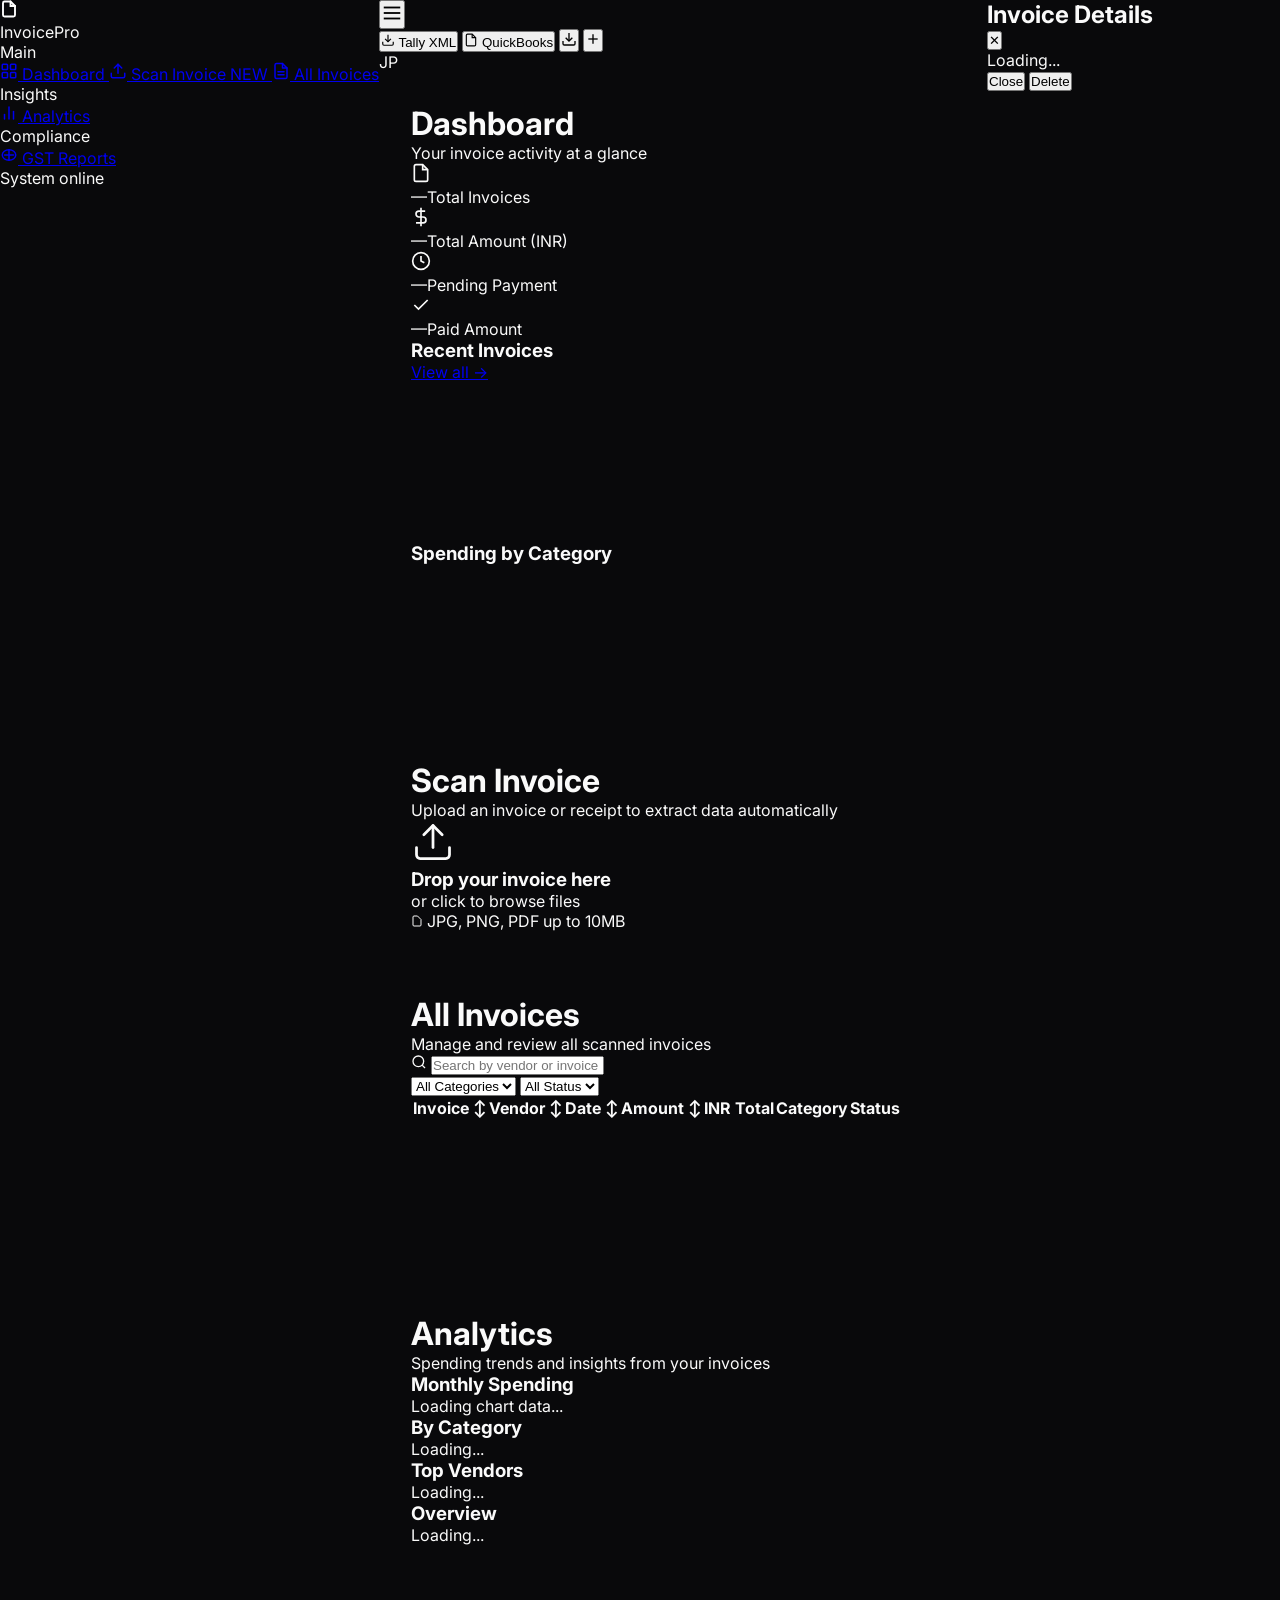
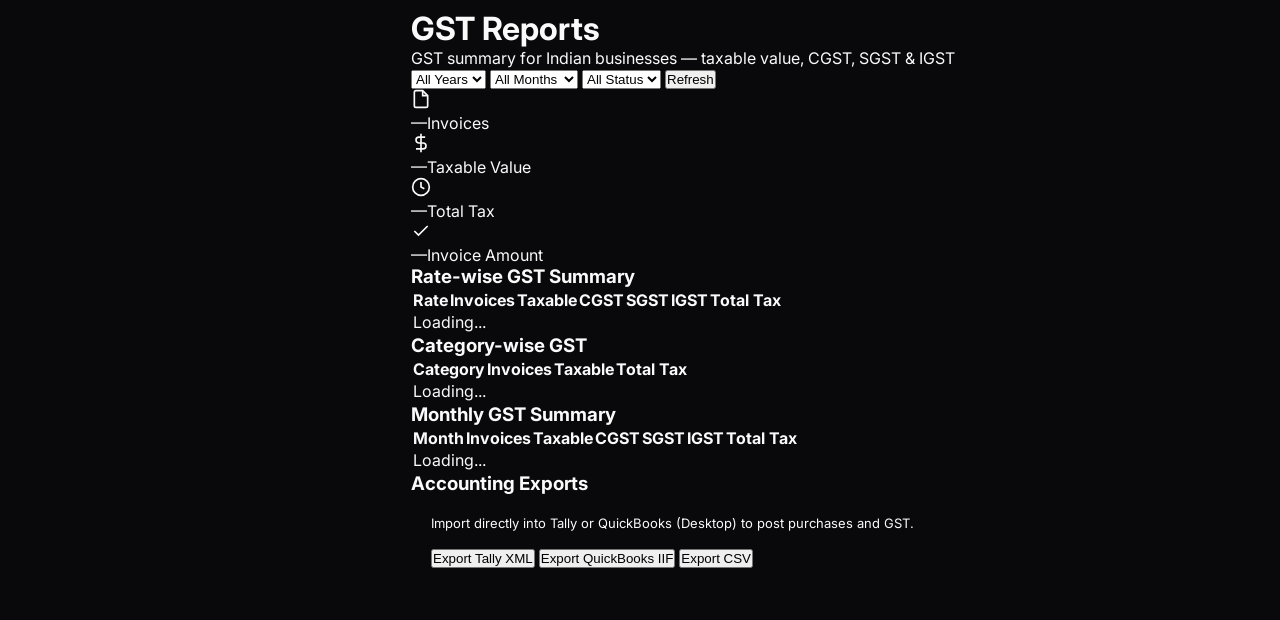
==== public/index.html @ bc86ff89 "Add GST reports and Tally/QuickBooks exports Co-authored-by: arena-agent <297053741+arena-agent@user" ====
<!DOCTYPE html>
<html lang="en">
<head>
    <meta charset="UTF-8">
    <meta name="viewport" content="width=device-width, initial-scale=1.0">
    <title>Invoice Scanner Pro — Smart Invoice Processing</title>
    <link rel="preconnect" href="https://fonts.googleapis.com">
    <link rel="preconnect" href="https://fonts.gstatic.com" crossorigin>
    <link href="https://fonts.googleapis.com/css2?family=Inter:wght@300;400;500;600;700;800;900&display=swap" rel="stylesheet">
    <link rel="stylesheet" href="/css/style.css">
    <link rel="icon" href="data:image/svg+xml,<svg xmlns='http://www.w3.org/2000/svg' viewBox='0 0 32 32'><rect width='32' height='32' rx='8' fill='%234f46e5'/><path d='M8 10h16M8 16h12M8 22h8' stroke='white' stroke-width='2.5' stroke-linecap='round'/></svg>">
    <style>
        /* Inline critical fallback — ensures design loads even if external CSS is delayed */
        *{margin:0;padding:0;box-sizing:border-box}
        body{font-family:'Inter',-apple-system,BlinkMacSystemFont,system-ui,sans-serif;background:#09090b;color:#fafafa;min-height:100vh}
        .page{padding:32px;animation:pageEnter .4s cubic-bezier(.16,1,.3,1)}
        .page.active{display:block}
        @keyframes pageEnter{from{opacity:0;transform:translateY(12px)}to{opacity:1;transform:translateY(0)}}
        @keyframes cardEnter{from{opacity:0;transform:translateY(16px) scale(.98)}to{opacity:1;transform:translateY(0) scale(1)}}
        @keyframes shimmer{0%{background-position:200% 0}100%{background-position:-200% 0}}
        .stat-card{animation:cardEnter .4s cubic-bezier(.16,1,.3,1) backwards}
    </style>
</head>
<body>
    <!-- ═══ Sidebar ═══ -->
    <div id="app" style="display:flex;width:100%;">
    <aside class="sidebar" id="sidebar">
        <div class="sidebar-header">
            <div class="logo">
                <div class="logo-icon">
                    <svg width="18" height="18" viewBox="0 0 24 24" fill="none" stroke="white" stroke-width="2.5" stroke-linecap="round"><path d="M14 2H6a2 2 0 0 0-2 2v16a2 2 0 0 0 2 2h12a2 2 0 0 0 2-2V8z"/><polyline points="14 2 14 8 20 8"/></svg>
                </div>
                <span class="logo-text">InvoicePro</span>
            </div>
        </div>
        <nav class="sidebar-nav">
            <div class="nav-section-label">Main</div>
            <a href="#" class="nav-item active" data-page="dashboard" onclick="showPage('dashboard')">
                <svg width="18" height="18" viewBox="0 0 24 24" fill="none" stroke="currentColor" stroke-width="2" stroke-linecap="round" stroke-linejoin="round"><rect x="3" y="3" width="7" height="7" rx="1"/><rect x="14" y="3" width="7" height="7" rx="1"/><rect x="3" y="14" width="7" height="7" rx="1"/><rect x="14" y="14" width="7" height="7" rx="1"/></svg>
                Dashboard
            </a>
            <a href="#" class="nav-item" data-page="scan" onclick="showPage('scan')">
                <svg width="18" height="18" viewBox="0 0 24 24" fill="none" stroke="currentColor" stroke-width="2" stroke-linecap="round" stroke-linejoin="round"><path d="M21 15v4a2 2 0 0 1-2 2H5a2 2 0 0 1-2-2v-4"/><polyline points="17 8 12 3 7 8"/><line x1="12" y1="3" x2="12" y2="15"/></svg>
                Scan Invoice
                <span class="nav-badge" id="scanBadge">NEW</span>
            </a>
            <a href="#" class="nav-item" data-page="invoices" onclick="showPage('invoices')">
                <svg width="18" height="18" viewBox="0 0 24 24" fill="none" stroke="currentColor" stroke-width="2" stroke-linecap="round" stroke-linejoin="round"><path d="M14 2H6a2 2 0 0 0-2 2v16a2 2 0 0 0 2 2h12a2 2 0 0 0 2-2V8z"/><polyline points="14 2 14 8 20 8"/><line x1="16" y1="13" x2="8" y2="13"/><line x1="16" y1="17" x2="8" y2="17"/></svg>
                All Invoices
            </a>
            <div class="nav-section-label">Insights</div>
            <a href="#" class="nav-item" data-page="analytics" onclick="showPage('analytics')">
                <svg width="18" height="18" viewBox="0 0 24 24" fill="none" stroke="currentColor" stroke-width="2" stroke-linecap="round" stroke-linejoin="round"><line x1="18" y1="20" x2="18" y2="10"/><line x1="12" y1="20" x2="12" y2="4"/><line x1="6" y1="20" x2="6" y2="14"/></svg>
                Analytics
            </a>
            <div class="nav-section-label">Compliance</div>
            <a href="#" class="nav-item" data-page="gst" onclick="showPage('gst')">
                <svg width="18" height="18" viewBox="0 0 24 24" fill="none" stroke="currentColor" stroke-width="2" stroke-linecap="round" stroke-linejoin="round"><path d="M12 5c-5 0-9 3-9 7s4 7 9 7 9-3 9-7-4-7-9-7z"/><path d="M12 5v14"/><path d="M6 12h12"/></svg>
                GST Reports
            </a>
        </nav>
        <div class="sidebar-footer">
            <div class="status-indicator" id="statusIndicator">
                <span class="status-dot green"></span>
                <span id="statusText">System online</span>
            </div>
        </div>
    </aside>

    <!-- ═══ Main Content ═══ -->
    <main class="main-content">
        <header class="top-bar">
            <button class="menu-toggle" onclick="toggleSidebar()">
                <svg width="22" height="22" viewBox="0 0 24 24" fill="none" stroke="currentColor" stroke-width="2"><line x1="3" y1="6" x2="21" y2="6"/><line x1="3" y1="12" x2="21" y2="12"/><line x1="3" y1="18" x2="21" y2="18"/></svg>
            </button>
            <div class="top-bar-right">
                <button class="export-btn" onclick="exportTally()" title="Download Tally XML">
                    <svg width="14" height="14" viewBox="0 0 24 24" fill="none" stroke="currentColor" stroke-width="2"><path d="M21 15v4a2 2 0 0 1-2 2H5a2 2 0 0 1-2-2v-4"/><polyline points="7 10 12 15 17 10"/><line x1="12" y1="15" x2="12" y2="3"/></svg>
                    Tally XML
                </button>
                <button class="export-btn" onclick="exportQuickBooks()" title="Download QuickBooks IIF">
                    <svg width="14" height="14" viewBox="0 0 24 24" fill="none" stroke="currentColor" stroke-width="2"><path d="M14 2H6a2 2 0 0 0-2 2v16a2 2 0 0 0 2 2h12a2 2 0 0 0 2-2V8z"/><polyline points="14 2 14 8 20 8"/></svg>
                    QuickBooks
                </button>
                <button class="btn-icon" onclick="exportCSV()" title="Export CSV">
                    <svg width="16" height="16" viewBox="0 0 24 24" fill="none" stroke="currentColor" stroke-width="2"><path d="M21 15v4a2 2 0 0 1-2 2H5a2 2 0 0 1-2-2v-4"/><polyline points="7 10 12 15 17 10"/><line x1="12" y1="15" x2="12" y2="3"/></svg>
                </button>
                <button class="btn-icon" onclick="showPage('scan')" title="New scan">
                    <svg width="16" height="16" viewBox="0 0 24 24" fill="none" stroke="currentColor" stroke-width="2"><line x1="12" y1="5" x2="12" y2="19"/><line x1="5" y1="12" x2="19" y2="12"/></svg>
                </button>
                <div class="user-avatar">JP</div>
            </div>
        </header>

        <!-- ═══ Dashboard ═══ -->
        <div class="page active" id="page-dashboard">
            <div class="page-header">
                <h1>Dashboard</h1>
                <p class="page-subtitle">Your invoice activity at a glance</p>
            </div>
            <div class="stats-grid" id="statsGrid">
                <div class="stat-card"><div class="stat-card-inner"><div class="stat-icon"><svg width="20" height="20" viewBox="0 0 24 24" fill="none" stroke="currentColor" stroke-width="2"><path d="M14 2H6a2 2 0 0 0-2 2v16a2 2 0 0 0 2 2h12a2 2 0 0 0 2-2V8z"/><polyline points="14 2 14 8 20 8"/></svg></div><div class="stat-body"><span class="stat-value" id="statTotal">—</span><span class="stat-label">Total Invoices</span></div></div></div>
                <div class="stat-card"><div class="stat-card-inner"><div class="stat-icon"><svg width="20" height="20" viewBox="0 0 24 24" fill="none" stroke="currentColor" stroke-width="2"><line x1="12" y1="1" x2="12" y2="23"/><path d="M17 5H9.5a3.5 3.5 0 0 0 0 7h5a3.5 3.5 0 0 1 0 7H6"/></svg></div><div class="stat-body"><span class="stat-value" id="statAmount">—</span><span class="stat-label">Total Amount (INR)</span></div></div></div>
                <div class="stat-card"><div class="stat-card-inner"><div class="stat-icon"><svg width="20" height="20" viewBox="0 0 24 24" fill="none" stroke="currentColor" stroke-width="2"><circle cx="12" cy="12" r="10"/><polyline points="12 6 12 12 16 14"/></svg></div><div class="stat-body"><span class="stat-value" id="statPending">—</span><span class="stat-label">Pending Payment</span></div></div></div>
                <div class="stat-card"><div class="stat-card-inner"><div class="stat-icon"><svg width="20" height="20" viewBox="0 0 24 24" fill="none" stroke="currentColor" stroke-width="2"><polyline points="20 6 9 17 4 12"/></svg></div><div class="stat-body"><span class="stat-value" id="statPaid">—</span><span class="stat-label">Paid Amount</span></div></div></div>
            </div>
            <div class="dashboard-grid">
                <div class="card">
                    <div class="card-header"><h3>Recent Invoices</h3><a href="#" onclick="showPage('invoices')" class="card-link">View all →</a></div>
                    <div class="card-body" id="recentInvoices"><div class="loading"><div class="skeleton" style="height:48px;margin:4px 0"></div><div class="skeleton" style="height:48px;margin:4px 0"></div><div class="skeleton" style="height:48px;margin:4px 0"></div></div></div>
                </div>
                <div class="card">
                    <div class="card-header"><h3>Spending by Category</h3></div>
                    <div class="card-body" id="categoryBreakdown"><div class="loading"><div class="skeleton" style="height:36px;margin:6px 0"></div><div class="skeleton" style="height:36px;margin:6px 0"></div><div class="skeleton" style="height:36px;margin:6px 0"></div></div></div>
                </div>
            </div>
        </div>

        <!-- ═══ Scan Page ═══ -->
        <div class="page" id="page-scan">
            <div class="page-header">
                <h1>Scan Invoice</h1>
                <p class="page-subtitle">Upload an invoice or receipt to extract data automatically</p>
            </div>
            <div class="scan-container">
                <!-- Upload Zone -->
                <div class="upload-zone" id="uploadZone">
                    <div class="upload-icon">
                        <svg width="44" height="44" viewBox="0 0 24 24" fill="none" stroke="currentColor" stroke-width="1.5" stroke-linecap="round" stroke-linejoin="round"><path d="M21 15v4a2 2 0 0 1-2 2H5a2 2 0 0 1-2-2v-4"/><polyline points="17 8 12 3 7 8"/><line x1="12" y1="3" x2="12" y2="15"/></svg>
                    </div>
                    <h3>Drop your invoice here</h3>
                    <p>or click to browse files</p>
                    <span class="upload-formats">
                        <svg width="12" height="12" viewBox="0 0 24 24" fill="none" stroke="currentColor" stroke-width="2"><path d="M13 2H6a2 2 0 0 0-2 2v16a2 2 0 0 0 2 2h12a2 2 0 0 0 2-2V9z"/></svg>
                        JPG, PNG, PDF up to 10MB
                    </span>
                    <input type="file" id="fileInput" accept="image/*,.pdf" hidden>
                </div>

                <!-- Processing -->
                <div class="processing" id="processing" style="display:none;">
                    <div class="scan-animation">
                        <div class="scan-ring"></div>
                        <div class="scan-ring"></div>
                    </div>
                    <p style="font-size:15px;font-weight:600;margin-bottom:4px;">Scanning your document</p>
                    <p style="font-size:12px;color:var(--text-muted);">This usually takes a few seconds</p>
                    <div class="scan-steps">
                        <div class="scan-step" id="step1"><span class="scan-step-dot"></span> Analyzing document layout</div>
                        <div class="scan-step" id="step2"><span class="scan-step-dot"></span> Extracting text with OCR</div>
                        <div class="scan-step" id="step3"><span class="scan-step-dot"></span> Identifying invoice fields</div>
                        <div class="scan-step" id="step4"><span class="scan-step-dot"></span> Calculating totals & taxes</div>
                    </div>
                </div>

                <!-- Result -->
                <div class="scan-result" id="scanResult" style="display:none;">
                    <div class="result-header">
                        <div class="result-badge success">
                            <svg width="16" height="16" viewBox="0 0 24 24" fill="none" stroke="currentColor" stroke-width="2.5"><polyline points="20 6 9 17 4 12"/></svg>
                            Extracted successfully
                        </div>
                        <div class="confidence-meter">
                            <span class="confidence-label">Confidence</span>
                            <div class="confidence-bar"><div class="confidence-fill" id="confidenceFill"></div></div>
                            <span class="confidence-value" id="confidenceValue">0%</span>
                        </div>
                    </div>
                    <div class="data-grid">
                        <div class="data-item"><label>Vendor</label><span id="resVendor">—</span></div>
                        <div class="data-item"><label>Invoice #</label><span id="resInvoiceNo">—</span></div>
                        <div class="data-item"><label>Date</label><span id="resDate">—</span></div>
                        <div class="data-item"><label>Due Date</label><span id="resDueDate">—</span></div>
                        <div class="data-item"><label>Currency</label><span id="resCurrency">—</span></div>
                        <div class="data-item"><label>Subtotal</label><span id="resSubtotal">—</span></div>
                        <div class="data-item"><label>Tax Rate</label><span id="resTaxRate">—</span></div>
                        <div class="data-item"><label>Tax Amount</label><span id="resTaxAmount">—</span></div>
                        <div class="data-item highlight"><label>Total Amount</label><span id="resTotal">—</span></div>
                        <div class="data-item"><label>Total (INR)</label><span id="resTotalINR">—</span></div>
                        <div class="data-item"><label>Category</label><span id="resCategory">—</span></div>
                    </div>
                    <div class="line-items-section" id="lineItemsSection" style="display:none;">
                        <h4>Line Items</h4>
                        <table class="line-items-table"><thead><tr><th>Description</th><th>Amount</th></tr></thead><tbody id="lineItemsBody"></tbody></table>
                    </div>
                    <div id="demoNotice" class="demo-notice" style="display:none;">
                        <svg width="16" height="16" viewBox="0 0 24 24" fill="none" stroke="currentColor" stroke-width="2"><circle cx="12" cy="12" r="10"/><line x1="12" y1="8" x2="12" y2="12"/><line x1="12" y1="16" x2="12.01" y2="16"/></svg>
                        Demo mode — add <code>OCR_SPACE_API_KEY</code> for real extraction
                    </div>
                    <details class="raw-text" id="rawTextSection" style="display:none;">
                        <summary>View raw OCR text (debug)</summary>
                        <pre id="rawText"></pre>
                    </details>
                    <div class="result-actions">
                        <button class="btn btn-primary" onclick="showPage('invoices')">View in Dashboard</button>
                        <button class="btn btn-secondary" onclick="resetScan()">Scan Another</button>
                    </div>
                </div>
            </div>
        </div>

        <!-- ═══ Invoices Page ═══ -->
        <div class="page" id="page-invoices">
            <div class="page-header">
                <h1>All Invoices</h1>
                <p class="page-subtitle">Manage and review all scanned invoices</p>
            </div>
            <div class="filters-bar">
                <div class="search-box">
                    <svg width="16" height="16" viewBox="0 0 24 24" fill="none" stroke="currentColor" stroke-width="2"><circle cx="11" cy="11" r="8"/><line x1="21" y1="21" x2="16.65" y2="16.65"/></svg>
                    <input type="text" placeholder="Search by vendor or invoice #..." id="searchInput" onkeyup="debounceSearch()">
                </div>
                <select class="filter-select" id="categoryFilter" onchange="currentPage=1;loadInvoices()"><option value="">All Categories</option></select>
                <select class="filter-select" id="statusFilter" onchange="currentPage=1;loadInvoices()"><option value="">All Status</option><option value="Paid">Paid</option><option value="Pending">Pending</option></select>
            </div>
            <div class="table-container">
                <table class="invoice-table">
                    <thead><tr>
                        <th onclick="sortBy('invoice_number')">Invoice ↕</th>
                        <th onclick="sortBy('vendor_name')">Vendor ↕</th>
                        <th onclick="sortBy('invoice_date')">Date ↕</th>
                        <th onclick="sortBy('total_amount')">Amount ↕</th>
                        <th>INR Total</th>
                        <th>Category</th>
                        <th>Status</th>
                        <th></th>
                    </tr></thead>
                    <tbody id="invoiceTableBody"><tr><td colspan="8" class="loading"><div class="skeleton" style="height:32px;margin:8px 0"></div><div class="skeleton" style="height:32px;margin:8px 0"></div><div class="skeleton" style="height:32px;margin:8px 0"></div></td></tr></tbody>
                </table>
            </div>
            <div class="pagination" id="pagination"></div>
        </div>

        <!-- ═══ Analytics Page ═══ -->
        <div class="page" id="page-analytics">
            <div class="page-header">
                <h1>Analytics</h1>
                <p class="page-subtitle">Spending trends and insights from your invoices</p>
            </div>
            <div class="analytics-grid">
                <div class="card full-width">
                    <div class="card-header"><h3>Monthly Spending</h3></div>
                    <div class="card-body"><div class="bar-chart" id="monthlyChart"><div class="loading">Loading chart data...</div></div></div>
                </div>
                <div class="card">
                    <div class="card-header"><h3>By Category</h3></div>
                    <div class="card-body" id="categoryChart"><div class="loading">Loading...</div></div>
                </div>
                <div class="card">
                    <div class="card-header"><h3>Top Vendors</h3></div>
                    <div class="card-body" id="topVendors"><div class="loading">Loading...</div></div>
                </div>
                <div class="card full-width">
                    <div class="card-header"><h3>Overview</h3></div>
                    <div class="card-body"><div class="quick-stats" id="quickStats"><div class="loading">Loading...</div></div></div>
                </div>
            </div>
        </div>

        <!-- ═══ GST Reports Page ═══ -->
        <div class="page" id="page-gst">
            <div class="page-header">
                <h1>GST Reports</h1>
                <p class="page-subtitle">GST summary for Indian businesses — taxable value, CGST, SGST &amp; IGST</p>
            </div>
            <div class="filters-bar">
                <select class="filter-select" id="gstYear" onchange="loadGSTReport()">
                    <option value="">All Years</option>
                    <option value="2024">2024</option>
                    <option value="2025">2025</option>
                    <option value="2026">2026</option>
                    <option value="2027">2027</option>
                </select>
                <select class="filter-select" id="gstMonth" onchange="loadGSTReport()">
                    <option value="">All Months</option>
                    <option value="01">January</option><option value="02">February</option>
                    <option value="03">March</option><option value="04">April</option>
                    <option value="05">May</option><option value="06">June</option>
                    <option value="07">July</option><option value="08">August</option>
                    <option value="09">September</option><option value="10">October</option>
                    <option value="11">November</option><option value="12">December</option>
                </select>
                <select class="filter-select" id="gstStatus" onchange="loadGSTReport()">
                    <option value="">All Status</option>
                    <option value="Paid">Paid</option>
                    <option value="Pending">Pending</option>
                </select>
                <button class="btn btn-secondary" onclick="loadGSTReport()">Refresh</button>
            </div>
            <div class="stats-grid" id="gstStats">
                <div class="stat-card"><div class="stat-card-inner"><div class="stat-icon"><svg width="20" height="20" viewBox="0 0 24 24" fill="none" stroke="currentColor" stroke-width="2"><path d="M14 2H6a2 2 0 0 0-2 2v16a2 2 0 0 0 2 2h12a2 2 0 0 0 2-2V8z"/><polyline points="14 2 14 8 20 8"/></svg></div><div class="stat-body"><span class="stat-value" id="gstInvoices">—</span><span class="stat-label">Invoices</span></div></div></div>
                <div class="stat-card"><div class="stat-card-inner"><div class="stat-icon"><svg width="20" height="20" viewBox="0 0 24 24" fill="none" stroke="currentColor" stroke-width="2"><line x1="12" y1="1" x2="12" y2="23"/><path d="M17 5H9.5a3.5 3.5 0 0 0 0 7h5a3.5 3.5 0 0 1 0 7H6"/></svg></div><div class="stat-body"><span class="stat-value" id="gstTaxable">—</span><span class="stat-label">Taxable Value</span></div></div></div>
                <div class="stat-card"><div class="stat-card-inner"><div class="stat-icon"><svg width="20" height="20" viewBox="0 0 24 24" fill="none" stroke="currentColor" stroke-width="2"><circle cx="12" cy="12" r="10"/><polyline points="12 6 12 12 16 14"/></svg></div><div class="stat-body"><span class="stat-value" id="gstTotalTax">—</span><span class="stat-label">Total Tax</span></div></div></div>
                <div class="stat-card"><div class="stat-card-inner"><div class="stat-icon"><svg width="20" height="20" viewBox="0 0 24 24" fill="none" stroke="currentColor" stroke-width="2"><polyline points="20 6 9 17 4 12"/></svg></div><div class="stat-body"><span class="stat-value" id="gstInvoiceAmt">—</span><span class="stat-label">Invoice Amount</span></div></div></div>
            </div>
            <div class="report-grid">
                <div class="card">
                    <div class="card-header"><h3>Rate-wise GST Summary</h3></div>
                    <div class="card-body"><div class="table-container" style="border:none;border-radius:0;">
                        <table class="invoice-table">
                            <thead><tr><th>Rate</th><th>Invoices</th><th>Taxable</th><th>CGST</th><th>SGST</th><th>IGST</th><th>Total Tax</th></tr></thead>
                            <tbody id="gstRateTable"><tr><td colspan="7" class="loading">Loading...</td></tr></tbody>
                        </table>
                    </div></div>
                </div>
                <div class="card">
                    <div class="card-header"><h3>Category-wise GST</h3></div>
                    <div class="card-body"><div class="table-container" style="border:none;border-radius:0;">
                        <table class="invoice-table">
                            <thead><tr><th>Category</th><th>Invoices</th><th>Taxable</th><th>Total Tax</th></tr></thead>
                            <tbody id="gstCategoryTable"><tr><td colspan="4" class="loading">Loading...</td></tr></tbody>
                        </table>
                    </div></div>
                </div>
                <div class="card full-width">
                    <div class="card-header"><h3>Monthly GST Summary</h3></div>
                    <div class="card-body"><div class="table-container" style="border:none;border-radius:0;">
                        <table class="invoice-table">
                            <thead><tr><th>Month</th><th>Invoices</th><th>Taxable</th><th>CGST</th><th>SGST</th><th>IGST</th><th>Total Tax</th></tr></thead>
                            <tbody id="gstMonthTable"><tr><td colspan="7" class="loading">Loading...</td></tr></tbody>
                        </table>
                    </div></div>
                </div>
                <div class="card full-width">
                    <div class="card-header"><h3>Accounting Exports</h3></div>
                    <div class="card-body" style="padding:20px 20px;">
                        <p style="color:var(--text-muted);font-size:13px;margin-bottom:16px;">Import directly into Tally or QuickBooks (Desktop) to post purchases and GST.</p>
                        <div class="result-actions">
                            <button class="btn btn-primary" onclick="exportTally()">Export Tally XML</button>
                            <button class="btn btn-secondary" onclick="exportQuickBooks()">Export QuickBooks IIF</button>
                            <button class="btn btn-secondary" onclick="exportCSV()">Export CSV</button>
                        </div>
                    </div>
                </div>
            </div>
        </div>
    </main>

    <!-- ═══ Modal ═══ -->
    <div class="modal-overlay" id="modalOverlay" onclick="closeModal()">
        <div class="modal" onclick="event.stopPropagation()">
            <div class="modal-header"><h2 id="modalTitle">Invoice Details</h2><button class="modal-close" onclick="closeModal()">✕</button></div>
            <div class="modal-body" id="modalBody"><div class="loading">Loading...</div></div>
            <div class="modal-footer">
                <button class="btn btn-secondary btn-sm" onclick="closeModal()">Close</button>
                <button class="btn btn-danger btn-sm" onclick="deleteInvoice()">Delete</button>
            </div>
        </div>
    </div>
    </div><!-- end #app -->

    <div class="toast" id="toast"></div>
    
    <!-- ═══ Clerk Auth (loaded conditionally) ═══ -->
    <div id="authScreen" style="display:none;">
        <div class="auth-container" id="clerkMount"></div>
    </div>
    
    <script>
        // Auth initialization — checks if Clerk is enabled and shows login if needed
        (async function initAuth() {
            const showApp = () => {
                document.getElementById('authScreen').style.display = 'none';
                document.getElementById('app').style.display = 'flex';
                if (typeof checkHealth === 'function') checkHealth();
                if (typeof loadDashboard === 'function') loadDashboard();
                if (typeof setupUploadZone === 'function') setupUploadZone();
            };

            try {
                const res = await fetch('/api/auth/config');
                const config = await res.json();

                if (config.enabled && config.publishable_key) {
                    // Load Clerk JS dynamically
                    const script = document.createElement('script');
                    script.src = 'https://cdn.jsdelivr.net/npm/@clerk/clerk-js@5/dist/clerk.browser.js';
                    script.async = true;

                    script.onload = async function () {
                        try {
                            const clerk = new window.Clerk(config.publishable_key);
                            window.__clerk = clerk;
                            await clerk.load();

                            const render = () => {
                                if (clerk.isSignedIn) {
                                    // User is signed in — show app and initialize it
                                    showApp();
                                } else {
                                    // Show login
                                    document.getElementById('authScreen').style.display = 'flex';
                                    document.getElementById('app').style.display = 'none';
                                    clerk.mountSignIn(document.getElementById('clerkMount'), {
                                        signUpUrl: '/?sign_up=true',
                                        afterSignInUrl: window.location.origin,
                                    });
                                }
                            };

                            clerk.addListener(render);
                            render();
                        } catch (err) {
                            console.error('Clerk init error:', err);
                            showApp();
                        }
                    };

                    script.onerror = function () {
                        console.error('Failed to load Clerk JS');
                        showApp();
                    };

                    document.head.appendChild(script);
                } else {
                    // No auth — show app directly
                    showApp();
                }
            } catch (e) {
                console.error('Auth init error:', e);
                // Fallback: show app without auth
                showApp();
            }
        })();
    </script>
    <script src="/js/app.js"></script>
</body>
</html>
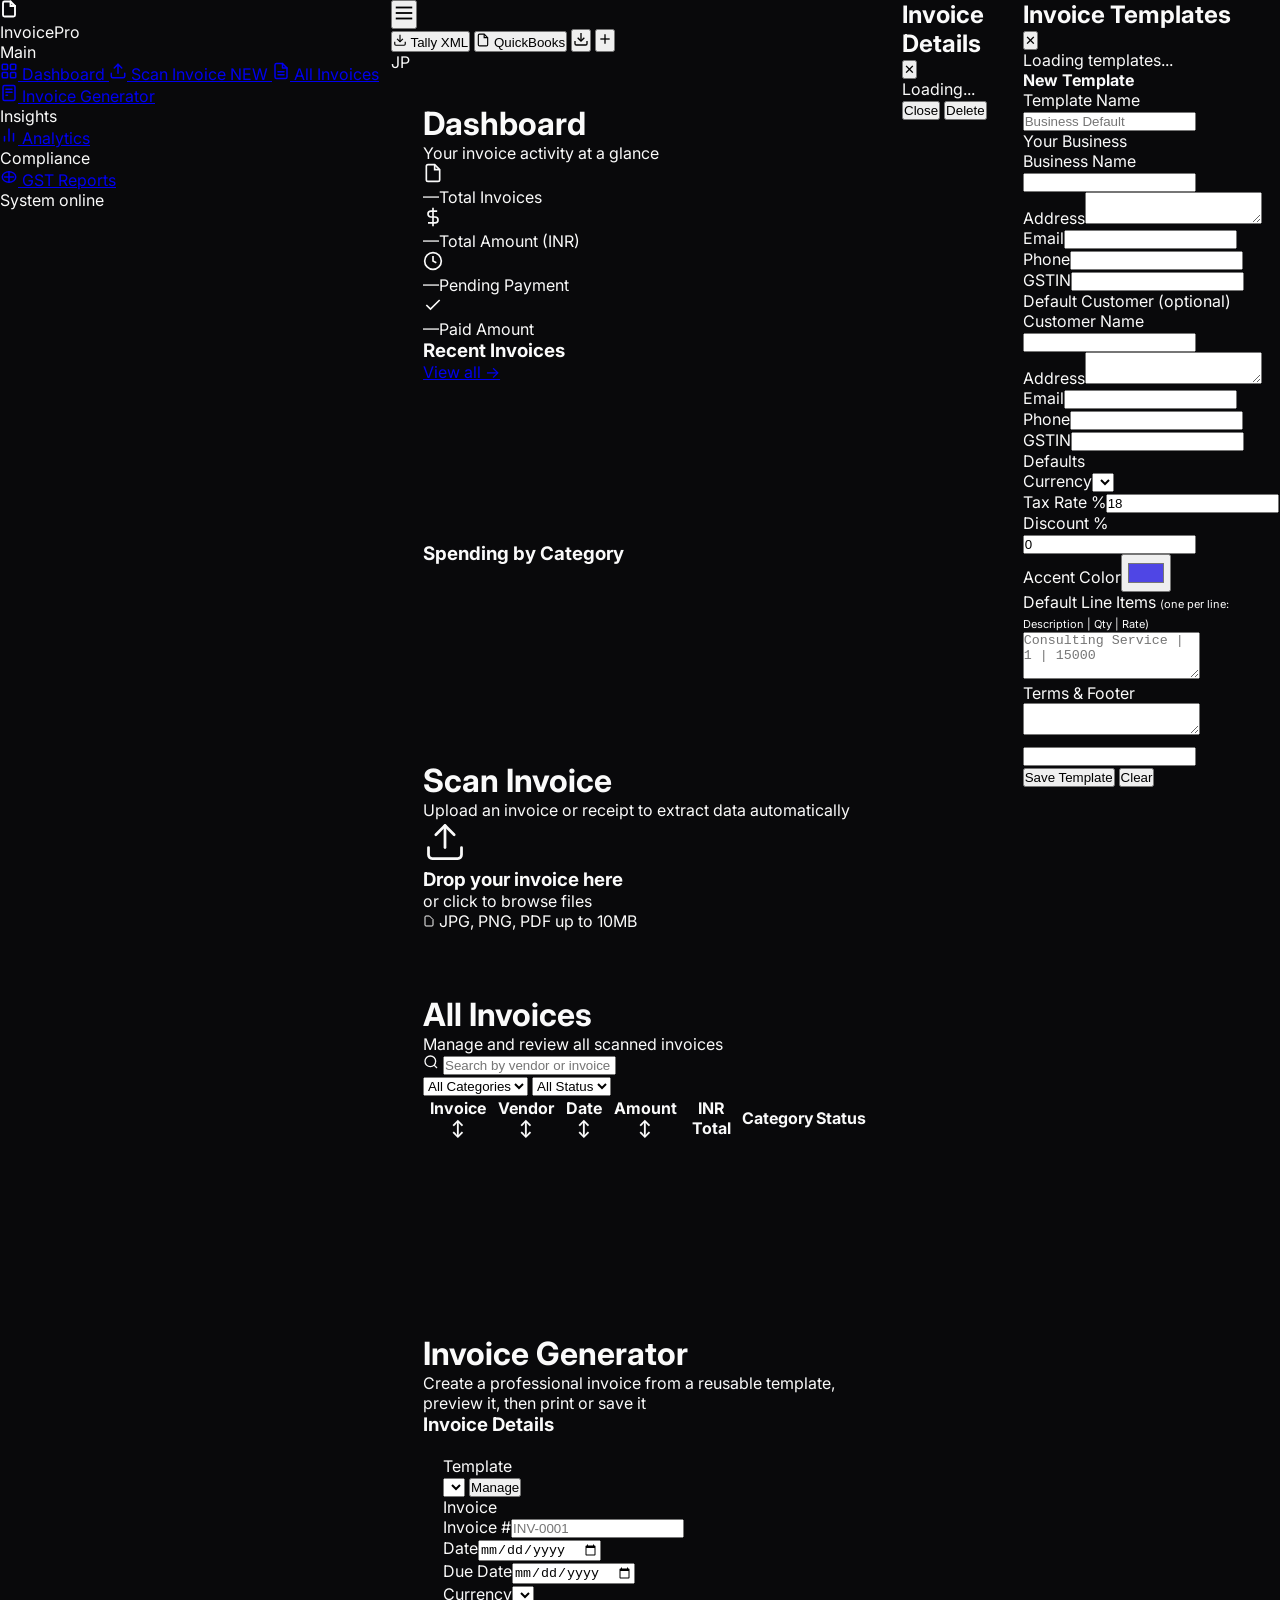
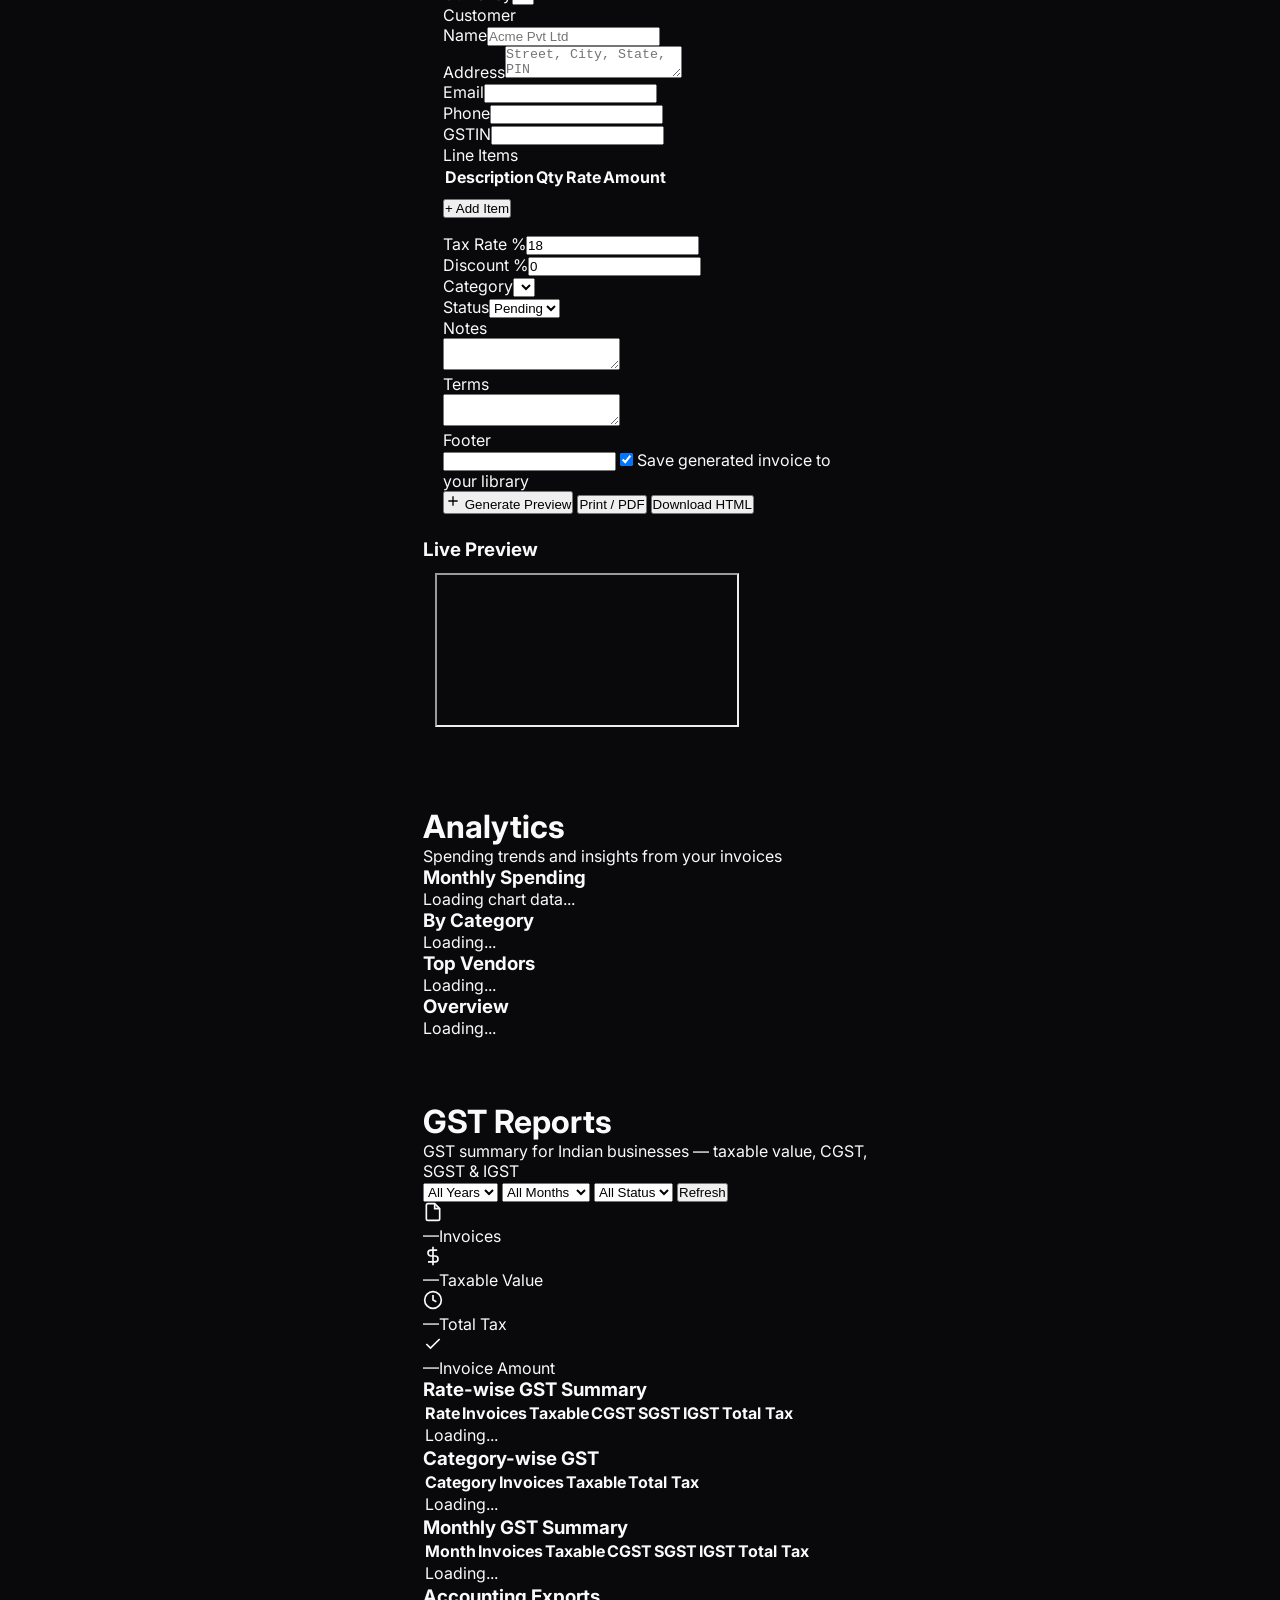
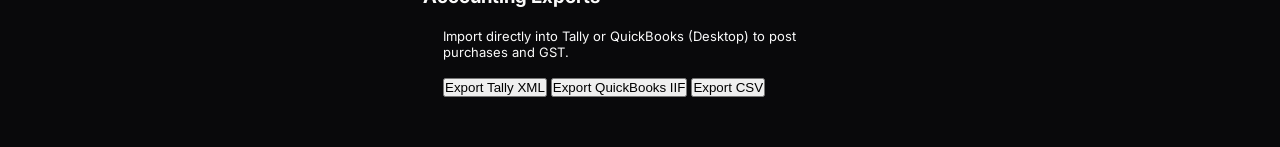
==== commit 22a988ba: "Add invoice templates and invoice generator Co-authored-by: arena-agent <297053741+arena-agent@users" ====
--- a/public/index.html
+++ b/public/index.html
@@ -48,6 +48,10 @@
                 <svg width="18" height="18" viewBox="0 0 24 24" fill="none" stroke="currentColor" stroke-width="2" stroke-linecap="round" stroke-linejoin="round"><path d="M14 2H6a2 2 0 0 0-2 2v16a2 2 0 0 0 2 2h12a2 2 0 0 0 2-2V8z"/><polyline points="14 2 14 8 20 8"/><line x1="16" y1="13" x2="8" y2="13"/><line x1="16" y1="17" x2="8" y2="17"/></svg>
                 All Invoices
             </a>
+            <a href="#" class="nav-item" data-page="generator" onclick="showPage('generator')">
+                <svg width="18" height="18" viewBox="0 0 24 24" fill="none" stroke="currentColor" stroke-width="2" stroke-linecap="round" stroke-linejoin="round"><rect x="4" y="2" width="16" height="20" rx="2"/><line x1="8" y1="7" x2="16" y2="7"/><line x1="8" y1="11" x2="16" y2="11"/><line x1="8" y1="15" x2="10" y2="15"/></svg>
+                Invoice Generator
+            </a>
             <div class="nav-section-label">Insights</div>
             <a href="#" class="nav-item" data-page="analytics" onclick="showPage('analytics')">
                 <svg width="18" height="18" viewBox="0 0 24 24" fill="none" stroke="currentColor" stroke-width="2" stroke-linecap="round" stroke-linejoin="round"><line x1="18" y1="20" x2="18" y2="10"/><line x1="12" y1="20" x2="12" y2="4"/><line x1="6" y1="20" x2="6" y2="14"/></svg>
@@ -177,7 +181,7 @@
                         <div class="data-item"><label>Tax Amount</label><span id="resTaxAmount">—</span></div>
                         <div class="data-item highlight"><label>Total Amount</label><span id="resTotal">—</span></div>
                         <div class="data-item"><label>Total (INR)</label><span id="resTotalINR">—</span></div>
-                        <div class="data-item"><label>Category</label><span id="resCategory">—</span></div>
+                        <div class="data-item"><label>Category <span class="cat-source" id="resCategorySource"></span></label><span id="resCategory">—</span></div>
                     </div>
                     <div class="line-items-section" id="lineItemsSection" style="display:none;">
                         <h4>Line Items</h4>
@@ -229,6 +233,74 @@
                 </table>
             </div>
             <div class="pagination" id="pagination"></div>
+        </div>
+
+        <!-- ═══ Invoice Generator Page ═══ -->
+        <div class="page" id="page-generator">
+            <div class="page-header">
+                <h1>Invoice Generator</h1>
+                <p class="page-subtitle">Create a professional invoice from a reusable template, preview it, then print or save it</p>
+            </div>
+            <div class="generator-layout">
+                <div class="card generator-form">
+                    <div class="card-header"><h3>Invoice Details</h3></div>
+                    <div class="card-body" style="padding:20px 20px 24px;">
+                        <label class="gen-label">Template</label>
+                        <div class="template-row">
+                            <select id="tplSelect" class="gen-input" onchange="selectTemplate()"></select>
+                            <button class="btn btn-secondary btn-sm" onclick="openTemplateManager()">Manage</button>
+                        </div>
+                        <div class="gen-section">Invoice</div>
+                        <div class="gen-grid">
+                            <div><label>Invoice #</label><input class="gen-input" id="genNumber" placeholder="INV-0001"></div>
+                            <div><label>Date</label><input class="gen-input" id="genDate" type="date"></div>
+                            <div><label>Due Date</label><input class="gen-input" id="genDue" type="date"></div>
+                            <div><label>Currency</label><select class="gen-input" id="genCurrency"></select></div>
+                        </div>
+                        <div class="gen-section">Customer</div>
+                        <div class="gen-grid">
+                            <div class="full"><label>Name</label><input class="gen-input" id="genCustomerName" placeholder="Acme Pvt Ltd"></div>
+                            <div class="full"><label>Address</label><textarea class="gen-input" id="genCustomerAddress" rows="2" placeholder="Street, City, State, PIN"></textarea></div>
+                            <div><label>Email</label><input class="gen-input" id="genCustomerEmail"></div>
+                            <div><label>Phone</label><input class="gen-input" id="genCustomerPhone"></div>
+                            <div><label>GSTIN</label><input class="gen-input" id="genCustomerGstin"></div>
+                        </div>
+                        <div class="gen-section">Line Items</div>
+                        <table class="line-items-table gen-items-table">
+                            <thead><tr><th>Description</th><th class="num">Qty</th><th class="num">Rate</th><th class="num">Amount</th><th></th></tr></thead>
+                            <tbody id="genItemsBody"></tbody>
+                        </table>
+                        <button class="btn btn-secondary btn-sm" onclick="addItemRow()" style="margin-top:10px;">+ Add Item</button>
+                        <div class="gen-grid" style="margin-top:16px;">
+                            <div><label>Tax Rate %</label><input class="gen-input" id="genTaxRate" type="number" min="0" step="0.01" value="18"></div>
+                            <div><label>Discount %</label><input class="gen-input" id="genDiscount" type="number" min="0" step="0.01" value="0"></div>
+                            <div><label>Category</label><select class="gen-input" id="genCategory"></select></div>
+                            <div><label>Status</label><select class="gen-input" id="genStatus"><option value="Pending">Pending</option><option value="Paid">Paid</option></select></div>
+                        </div>
+                        <div class="gen-section">Notes</div>
+                        <textarea class="gen-input" id="genNotes" rows="2"></textarea>
+                        <div class="gen-section">Terms</div>
+                        <textarea class="gen-input" id="genTerms" rows="2"></textarea>
+                        <div class="gen-section">Footer</div>
+                        <input class="gen-input" id="genFooter">
+                        <label class="gen-check"><input type="checkbox" id="genSave" checked> Save generated invoice to your library</label>
+                        <div class="result-actions">
+                            <button class="btn btn-primary" onclick="generateInvoice()">
+                                <svg width="16" height="16" viewBox="0 0 24 24" fill="none" stroke="currentColor" stroke-width="2"><path d="M12 5v14M5 12h14"/></svg>
+                                Generate Preview
+                            </button>
+                            <button class="btn btn-secondary" onclick="printInvoice()">Print / PDF</button>
+                            <button class="btn btn-secondary" onclick="downloadInvoiceHTML()">Download HTML</button>
+                        </div>
+                    </div>
+                </div>
+                <div class="card preview-panel">
+                    <div class="card-header"><h3>Live Preview</h3><span style="font-size:11px;color:var(--text-muted)" id="genSaveStatus"></span></div>
+                    <div class="card-body" style="padding:12px;">
+                        <iframe id="invoicePreviewFrame" class="invoice-preview-frame" title="Invoice preview"></iframe>
+                    </div>
+                </div>
+            </div>
         </div>
 
         <!-- ═══ Analytics Page ═══ -->
@@ -347,6 +419,58 @@
             </div>
         </div>
     </div>
+
+    <!-- ═══ Template Manager Modal ═══ -->
+    <div class="modal-overlay" id="templateModalOverlay" onclick="closeTemplateManager()">
+        <div class="modal modal-lg" onclick="event.stopPropagation()">
+            <div class="modal-header">
+                <h2>Invoice Templates</h2>
+                <button class="modal-close" onclick="closeTemplateManager()">✕</button>
+            </div>
+            <div class="modal-body">
+                <div class="template-manager">
+                    <div class="template-list" id="templateList"><div class="loading">Loading templates...</div></div>
+                    <div class="template-editor">
+                        <h4 id="templateEditorTitle">New Template</h4>
+                        <label class="gen-label">Template Name</label>
+                        <input class="gen-input" id="tplName" placeholder="Business Default">
+                        <div class="gen-section">Your Business</div>
+                        <div class="gen-grid">
+                            <div class="full"><label>Business Name</label><input class="gen-input" id="tplFromName"></div>
+                            <div class="full"><label>Address</label><textarea class="gen-input" id="tplFromAddress" rows="2"></textarea></div>
+                            <div><label>Email</label><input class="gen-input" id="tplFromEmail"></div>
+                            <div><label>Phone</label><input class="gen-input" id="tplFromPhone"></div>
+                            <div><label>GSTIN</label><input class="gen-input" id="tplFromGstin"></div>
+                        </div>
+                        <div class="gen-section">Default Customer (optional)</div>
+                        <div class="gen-grid">
+                            <div class="full"><label>Customer Name</label><input class="gen-input" id="tplToName"></div>
+                            <div class="full"><label>Address</label><textarea class="gen-input" id="tplToAddress" rows="2"></textarea></div>
+                            <div><label>Email</label><input class="gen-input" id="tplToEmail"></div>
+                            <div><label>Phone</label><input class="gen-input" id="tplToPhone"></div>
+                            <div><label>GSTIN</label><input class="gen-input" id="tplToGstin"></div>
+                        </div>
+                        <div class="gen-section">Defaults</div>
+                        <div class="gen-grid">
+                            <div><label>Currency</label><select class="gen-input" id="tplCurrency"></select></div>
+                            <div><label>Tax Rate %</label><input class="gen-input" id="tplTaxRate" type="number" value="18"></div>
+                            <div><label>Discount %</label><input class="gen-input" id="tplDiscount" type="number" value="0"></div>
+                            <div><label>Accent Color</label><input class="gen-input" id="tplAccent" type="color" value="#4f46e5" style="height:38px;padding:4px;"></div>
+                        </div>
+                        <div class="gen-section">Default Line Items <span style="font-weight:400;font-size:11px;color:var(--text-muted)">(one per line: Description | Qty | Rate)</span></div>
+                        <textarea class="gen-input" id="tplLineItems" rows="3" placeholder="Consulting Service | 1 | 15000"></textarea>
+                        <div class="gen-section">Terms & Footer</div>
+                        <textarea class="gen-input" id="tplTerms" rows="2"></textarea>
+                        <input class="gen-input" id="tplFooter" style="margin-top:8px;">
+                        <div class="result-actions">
+                            <button class="btn btn-primary" id="saveTemplateBtn" onclick="saveTemplate()">Save Template</button>
+                            <button class="btn btn-secondary" onclick="resetTemplateEditor()">Clear</button>
+                        </div>
+                    </div>
+                </div>
+            </div>
+        </div>
+    </div>
     </div><!-- end #app -->
 
     <div class="toast" id="toast"></div>
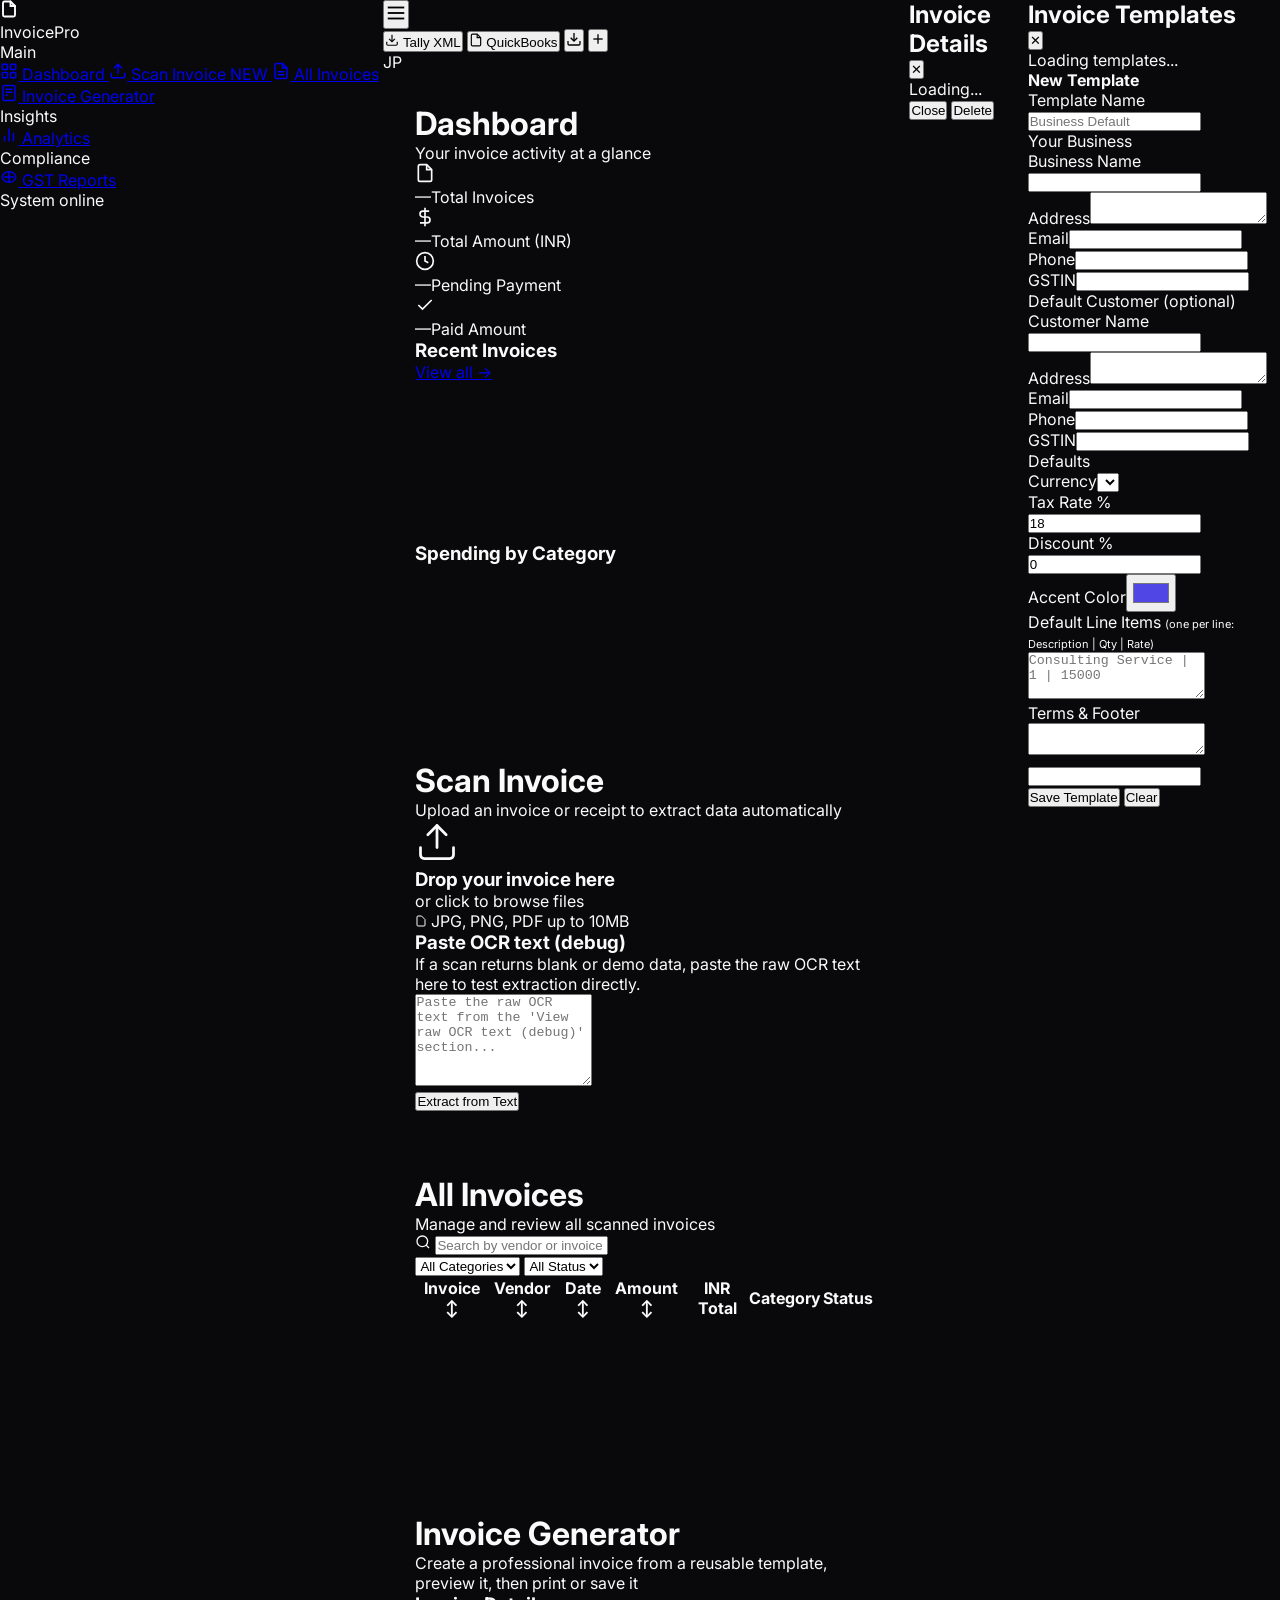
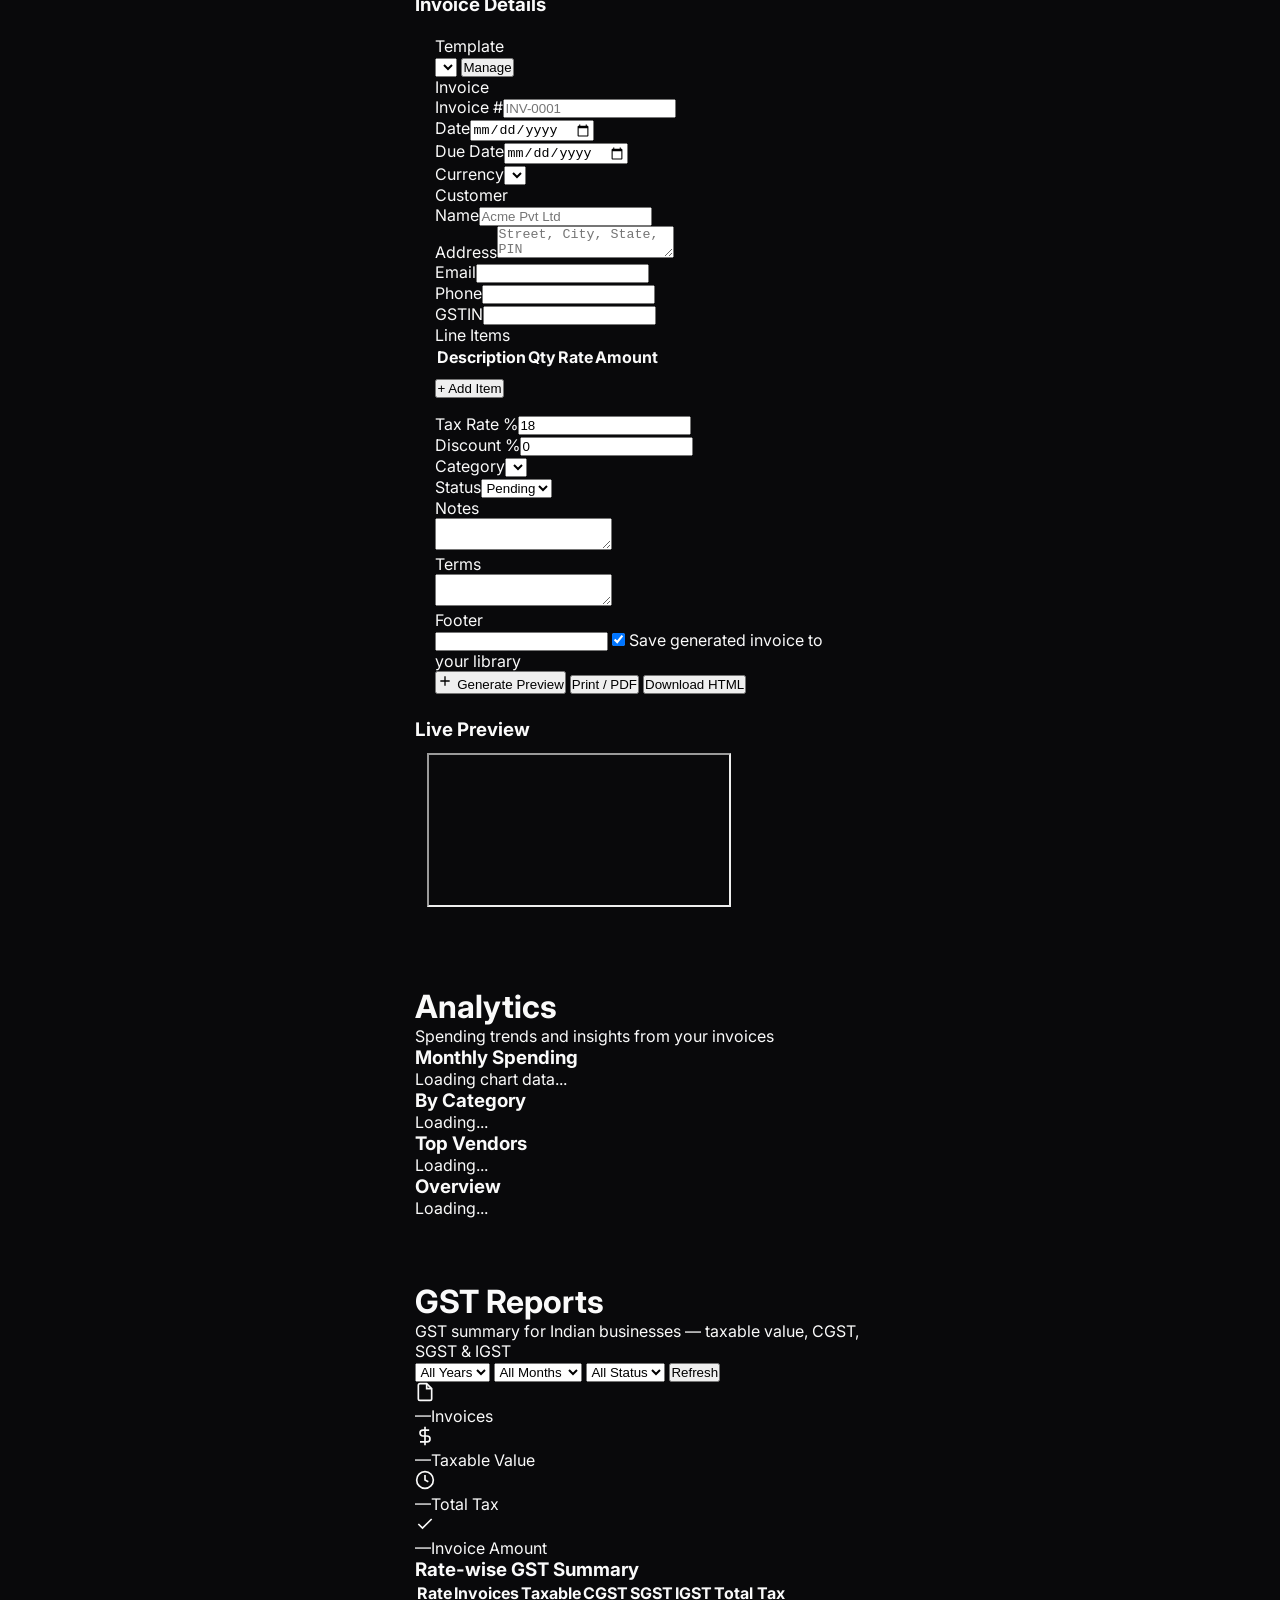
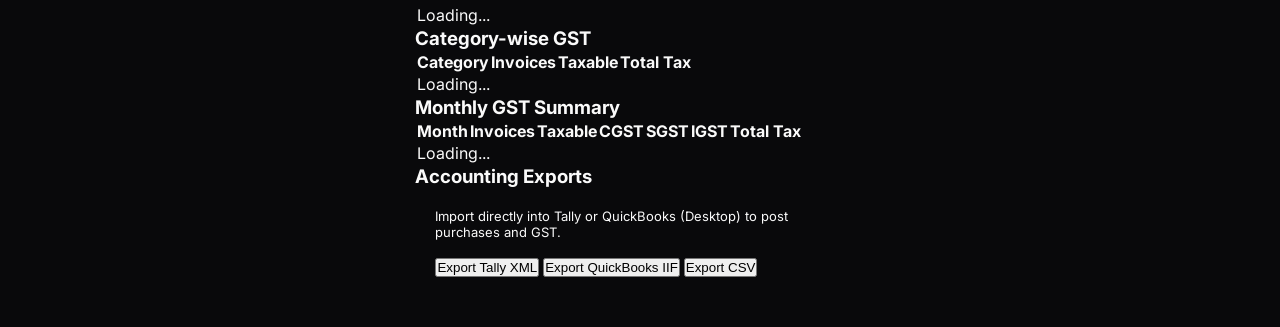
==== commit 19ae08c6: "Add OCR text extraction debug tool and parser fixes Co-authored-by: arena-agent <297053741+arena-age" ====
--- a/public/index.html
+++ b/public/index.html
@@ -141,6 +141,17 @@
                     <input type="file" id="fileInput" accept="image/*,.pdf" hidden>
                 </div>
 
+                <div class="paste-ocr card">
+                    <div class="card-header"><h3>Paste OCR text (debug)</h3></div>
+                    <div class="card-body">
+                        <p>If a scan returns blank or demo data, paste the raw OCR text here to test extraction directly.</p>
+                        <textarea id="ocrTextInput" rows="6" placeholder="Paste the raw OCR text from the 'View raw OCR text (debug)' section..."></textarea>
+                        <div class="result-actions">
+                            <button class="btn btn-secondary" onclick="scanOcrText()">Extract from Text</button>
+                        </div>
+                    </div>
+                </div>
+
                 <!-- Processing -->
                 <div class="processing" id="processing" style="display:none;">
                     <div class="scan-animation">
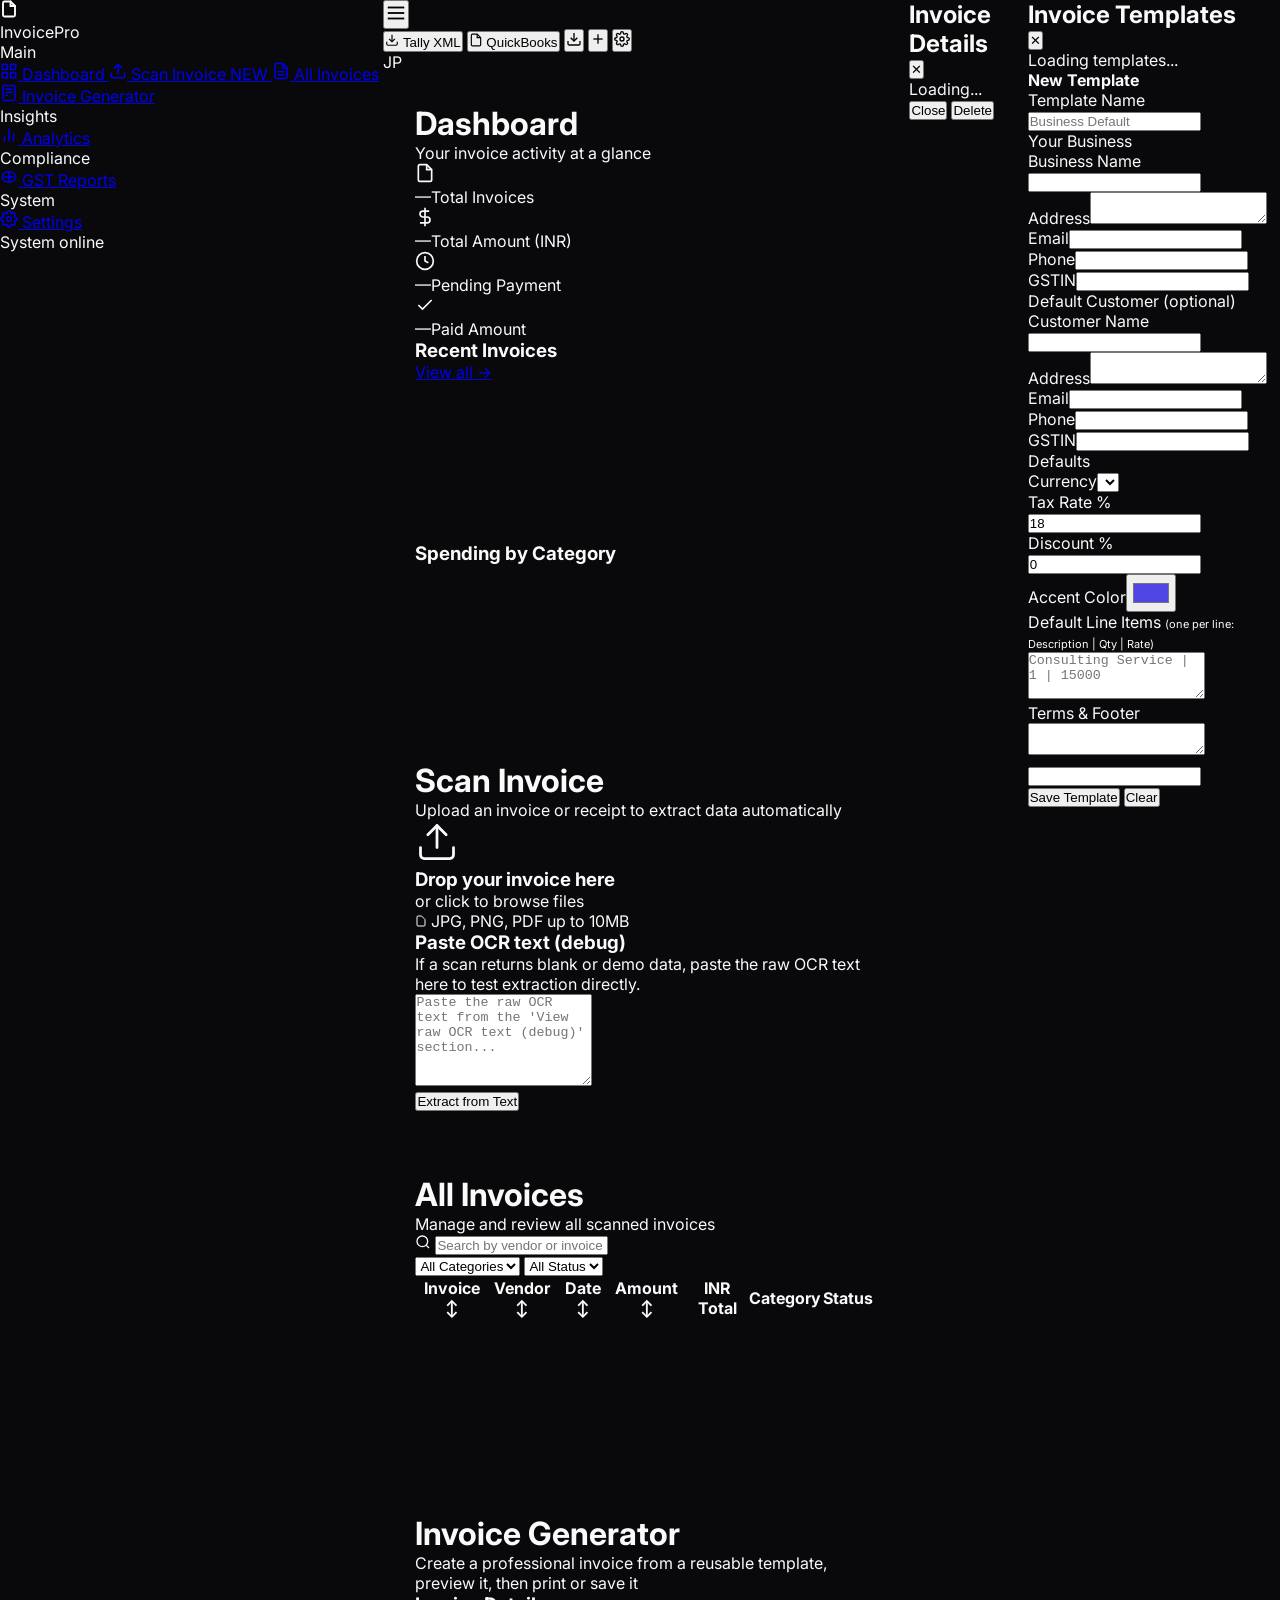
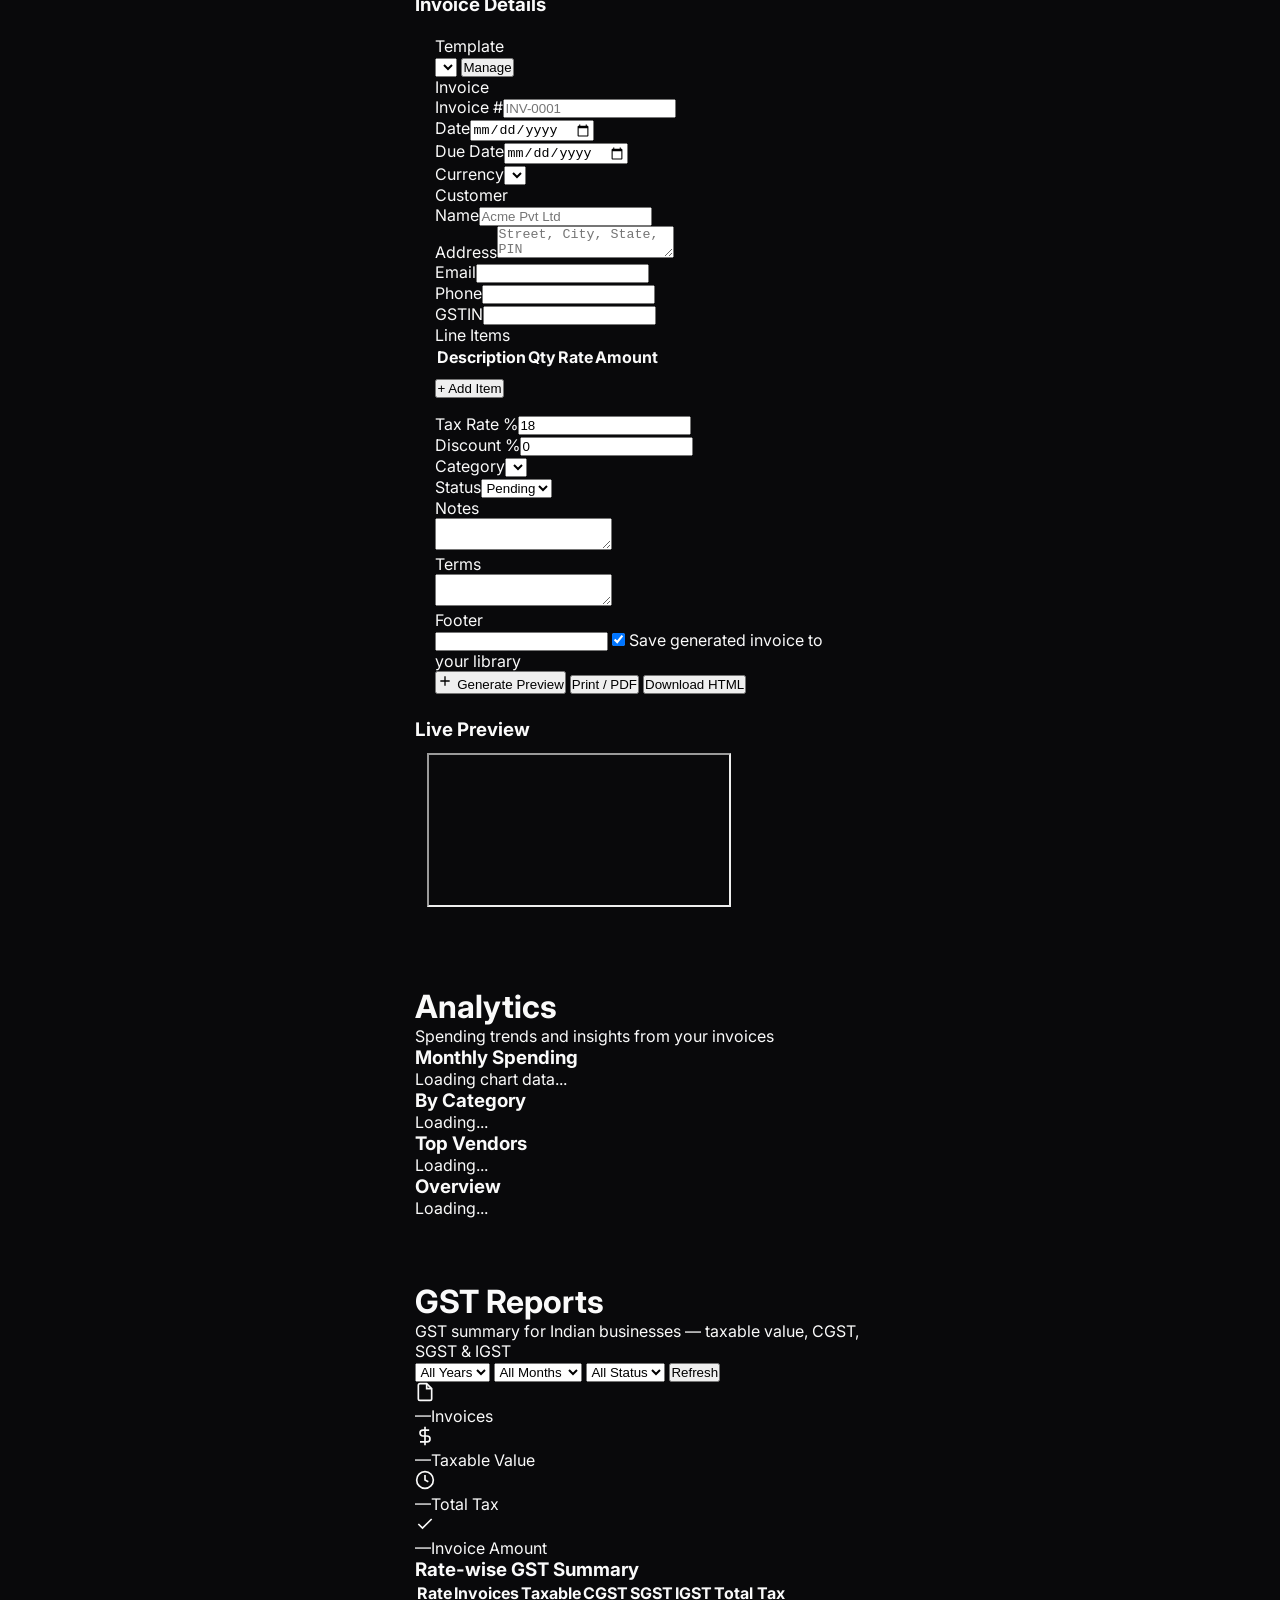
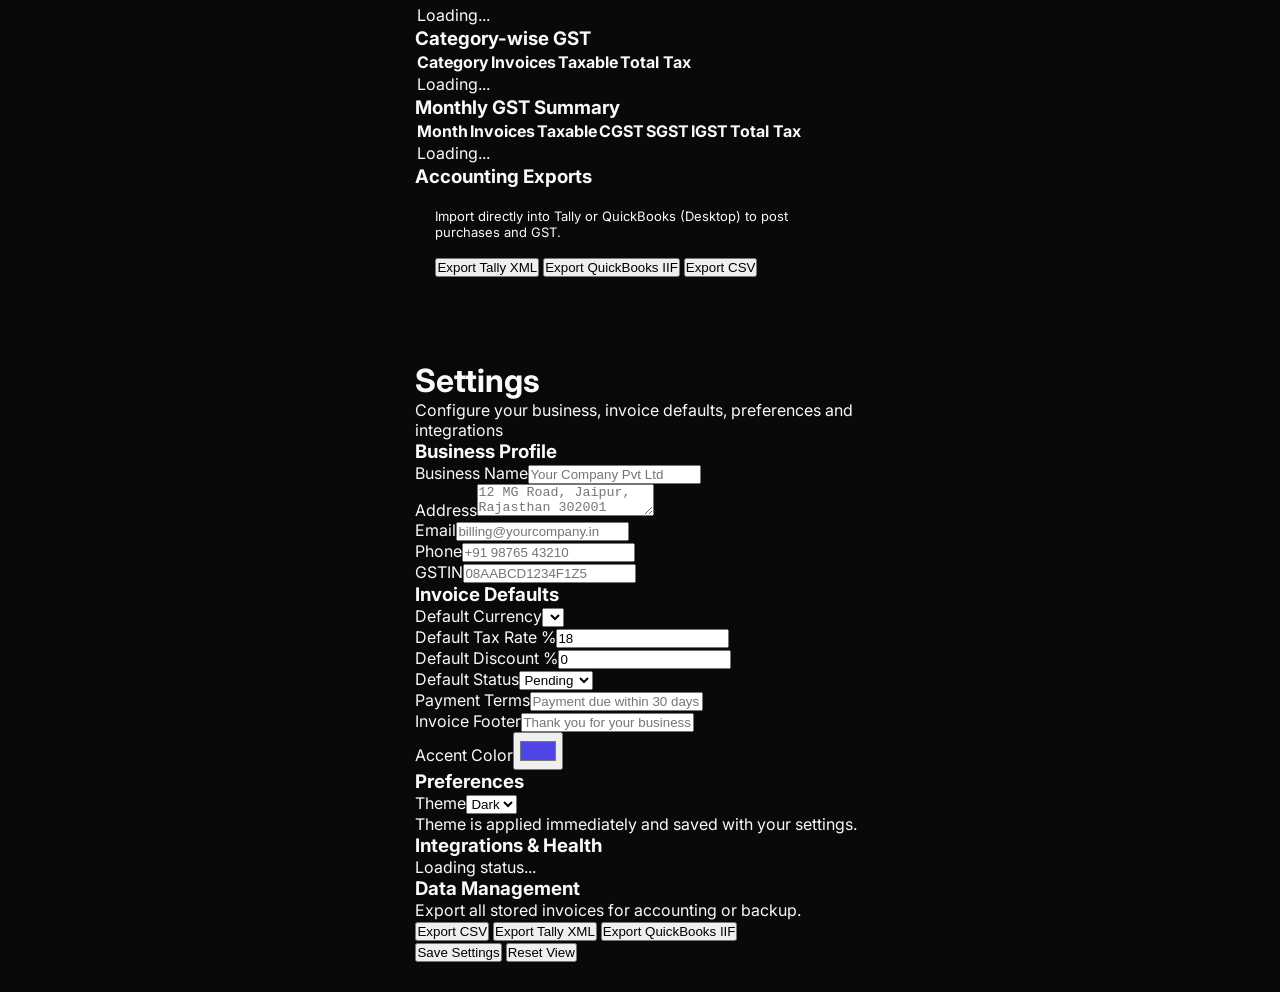
==== commit 49ffa8e7: "Add settings page and API Co-authored-by: arena-agent <297053741+arena-agent@users.noreply.github.co" ====
--- a/public/index.html
+++ b/public/index.html
@@ -62,6 +62,11 @@
                 <svg width="18" height="18" viewBox="0 0 24 24" fill="none" stroke="currentColor" stroke-width="2" stroke-linecap="round" stroke-linejoin="round"><path d="M12 5c-5 0-9 3-9 7s4 7 9 7 9-3 9-7-4-7-9-7z"/><path d="M12 5v14"/><path d="M6 12h12"/></svg>
                 GST Reports
             </a>
+            <div class="nav-section-label">System</div>
+            <a href="#" class="nav-item" data-page="settings" onclick="showPage('settings')">
+                <svg width="18" height="18" viewBox="0 0 24 24" fill="none" stroke="currentColor" stroke-width="2" stroke-linecap="round" stroke-linejoin="round"><circle cx="12" cy="12" r="3"/><path d="M19.4 15a1.65 1.65 0 0 0 .33 1.82l.06.06a2 2 0 0 1-2.83 2.83l-.06-.06a1.65 1.65 0 0 0-1.82-.33 1.65 1.65 0 0 0-1 1.51V21a2 2 0 0 1-4 0v-.09A1.65 1.65 0 0 0 9 19.4a1.65 1.65 0 0 0-1.82.33l-.06.06a2 2 0 0 1-2.83-2.83l.06-.06a1.65 1.65 0 0 0 .33-1.82 1.65 1.65 0 0 0-1.51-1H3a2 2 0 0 1 0-4h.09A1.65 1.65 0 0 0 4.6 9a1.65 1.65 0 0 0-.33-1.82l-.06-.06a2 2 0 0 1 2.83-2.83l.06.06a1.65 1.65 0 0 0 1.82.33H9a1.65 1.65 0 0 0 1-1.51V3a2 2 0 0 1 4 0v.09a1.65 1.65 0 0 0 1 1.51 1.65 1.65 0 0 0 1.82-.33l.06-.06a2 2 0 0 1 2.83 2.83l-.06.06a1.65 1.65 0 0 0-.33 1.82V9a1.65 1.65 0 0 0 1.51 1H21a2 2 0 0 1 0 4h-.09a1.65 1.65 0 0 0-1.51 1z"/></svg>
+                Settings
+            </a>
         </nav>
         <div class="sidebar-footer">
             <div class="status-indicator" id="statusIndicator">
@@ -91,6 +96,9 @@
                 </button>
                 <button class="btn-icon" onclick="showPage('scan')" title="New scan">
                     <svg width="16" height="16" viewBox="0 0 24 24" fill="none" stroke="currentColor" stroke-width="2"><line x1="12" y1="5" x2="12" y2="19"/><line x1="5" y1="12" x2="19" y2="12"/></svg>
+                </button>
+                <button class="btn-icon" onclick="showPage('settings')" title="Settings">
+                    <svg width="16" height="16" viewBox="0 0 24 24" fill="none" stroke="currentColor" stroke-width="2"><circle cx="12" cy="12" r="3"/><path d="M19.4 15a1.65 1.65 0 0 0 .33 1.82l.06.06a2 2 0 0 1-2.83 2.83l-.06-.06a1.65 1.65 0 0 0-1.82-.33 1.65 1.65 0 0 0-1 1.51V21a2 2 0 0 1-4 0v-.09A1.65 1.65 0 0 0 9 19.4a1.65 1.65 0 0 0-1.82.33l-.06.06a2 2 0 0 1-2.83-2.83l.06-.06a1.65 1.65 0 0 0 .33-1.82 1.65 1.65 0 0 0-1.51-1H3a2 2 0 0 1 0-4h.09A1.65 1.65 0 0 0 4.6 9a1.65 1.65 0 0 0-.33-1.82l-.06-.06a2 2 0 0 1 2.83-2.83l.06.06a1.65 1.65 0 0 0 1.82.33H9a1.65 1.65 0 0 0 1-1.51V3a2 2 0 0 1 4 0v.09a1.65 1.65 0 0 0 1 1.51 1.65 1.65 0 0 0 1.82-.33l.06-.06a2 2 0 0 1 2.83 2.83l-.06.06a1.65 1.65 0 0 0-.33 1.82V9a1.65 1.65 0 0 0 1.51 1H21a2 2 0 0 1 0 4h-.09a1.65 1.65 0 0 0-1.51 1z"/></svg>
                 </button>
                 <div class="user-avatar">JP</div>
             </div>
@@ -417,6 +425,76 @@
                 </div>
             </div>
         </div>
+        <!-- ═══ Settings Page ═══ -->
+        <div class="page" id="page-settings">
+            <div class="page-header">
+                <h1>Settings</h1>
+                <p class="page-subtitle">Configure your business, invoice defaults, preferences and integrations</p>
+            </div>
+            <div class="settings-layout">
+                <div class="card settings-form">
+                    <div class="card-header"><h3>Business Profile</h3></div>
+                    <div class="card-body settings-body">
+                        <div class="gen-grid">
+                            <div class="full"><label>Business Name</label><input class="gen-input" id="setBusinessName" placeholder="Your Company Pvt Ltd"></div>
+                            <div class="full"><label>Address</label><textarea class="gen-input" id="setBusinessAddress" rows="2" placeholder="12 MG Road, Jaipur, Rajasthan 302001"></textarea></div>
+                            <div><label>Email</label><input class="gen-input" id="setBusinessEmail" placeholder="billing@yourcompany.in"></div>
+                            <div><label>Phone</label><input class="gen-input" id="setBusinessPhone" placeholder="+91 98765 43210"></div>
+                            <div><label>GSTIN</label><input class="gen-input" id="setBusinessGstin" placeholder="08AABCD1234F1Z5"></div>
+                        </div>
+                    </div>
+                </div>
+
+                <div class="card settings-form">
+                    <div class="card-header"><h3>Invoice Defaults</h3></div>
+                    <div class="card-body settings-body">
+                        <div class="gen-grid">
+                            <div><label>Default Currency</label><select class="gen-input" id="setCurrency"></select></div>
+                            <div><label>Default Tax Rate %</label><input class="gen-input" id="setTaxRate" type="number" step="0.01" value="18"></div>
+                            <div><label>Default Discount %</label><input class="gen-input" id="setDiscountRate" type="number" step="0.01" value="0"></div>
+                            <div><label>Default Status</label><select class="gen-input" id="setDefaultStatus"><option value="Pending">Pending</option><option value="Paid">Paid</option><option value="Overdue">Overdue</option></select></div>
+                            <div class="full"><label>Payment Terms</label><input class="gen-input" id="setTerms" placeholder="Payment due within 30 days"></div>
+                            <div class="full"><label>Invoice Footer</label><input class="gen-input" id="setFooter" placeholder="Thank you for your business!"></div>
+                            <div><label>Accent Color</label><input class="gen-input" id="setAccent" type="color" value="#4f46e5" style="height:38px;padding:4px;"></div>
+                        </div>
+                    </div>
+                </div>
+
+                <div class="card settings-form">
+                    <div class="card-header"><h3>Preferences</h3></div>
+                    <div class="card-body settings-body">
+                        <div class="gen-grid">
+                            <div><label>Theme</label><select class="gen-input" id="setTheme"><option value="dark">Dark</option><option value="light">Light</option></select></div>
+                        </div>
+                        <p class="settings-hint">Theme is applied immediately and saved with your settings.</p>
+                    </div>
+                </div>
+
+                <div class="card settings-form">
+                    <div class="card-header"><h3>Integrations &amp; Health</h3></div>
+                    <div class="card-body settings-body">
+                        <div class="settings-status" id="settingsHealth"><div class="loading">Loading status...</div></div>
+                    </div>
+                </div>
+
+                <div class="card settings-form">
+                    <div class="card-header"><h3>Data Management</h3></div>
+                    <div class="card-body settings-body">
+                        <p class="settings-hint">Export all stored invoices for accounting or backup.</p>
+                        <div class="result-actions">
+                            <button class="btn btn-primary" onclick="exportCSV()">Export CSV</button>
+                            <button class="btn btn-secondary" onclick="exportTally()">Export Tally XML</button>
+                            <button class="btn btn-secondary" onclick="exportQuickBooks()">Export QuickBooks IIF</button>
+                        </div>
+                    </div>
+                </div>
+
+                <div class="settings-actions">
+                    <button class="btn btn-primary btn-lg" onclick="saveSettings()">Save Settings</button>
+                    <button class="btn btn-secondary btn-lg" onclick="loadSettings()">Reset View</button>
+                </div>
+            </div>
+        </div>
     </main>
 
     <!-- ═══ Modal ═══ -->
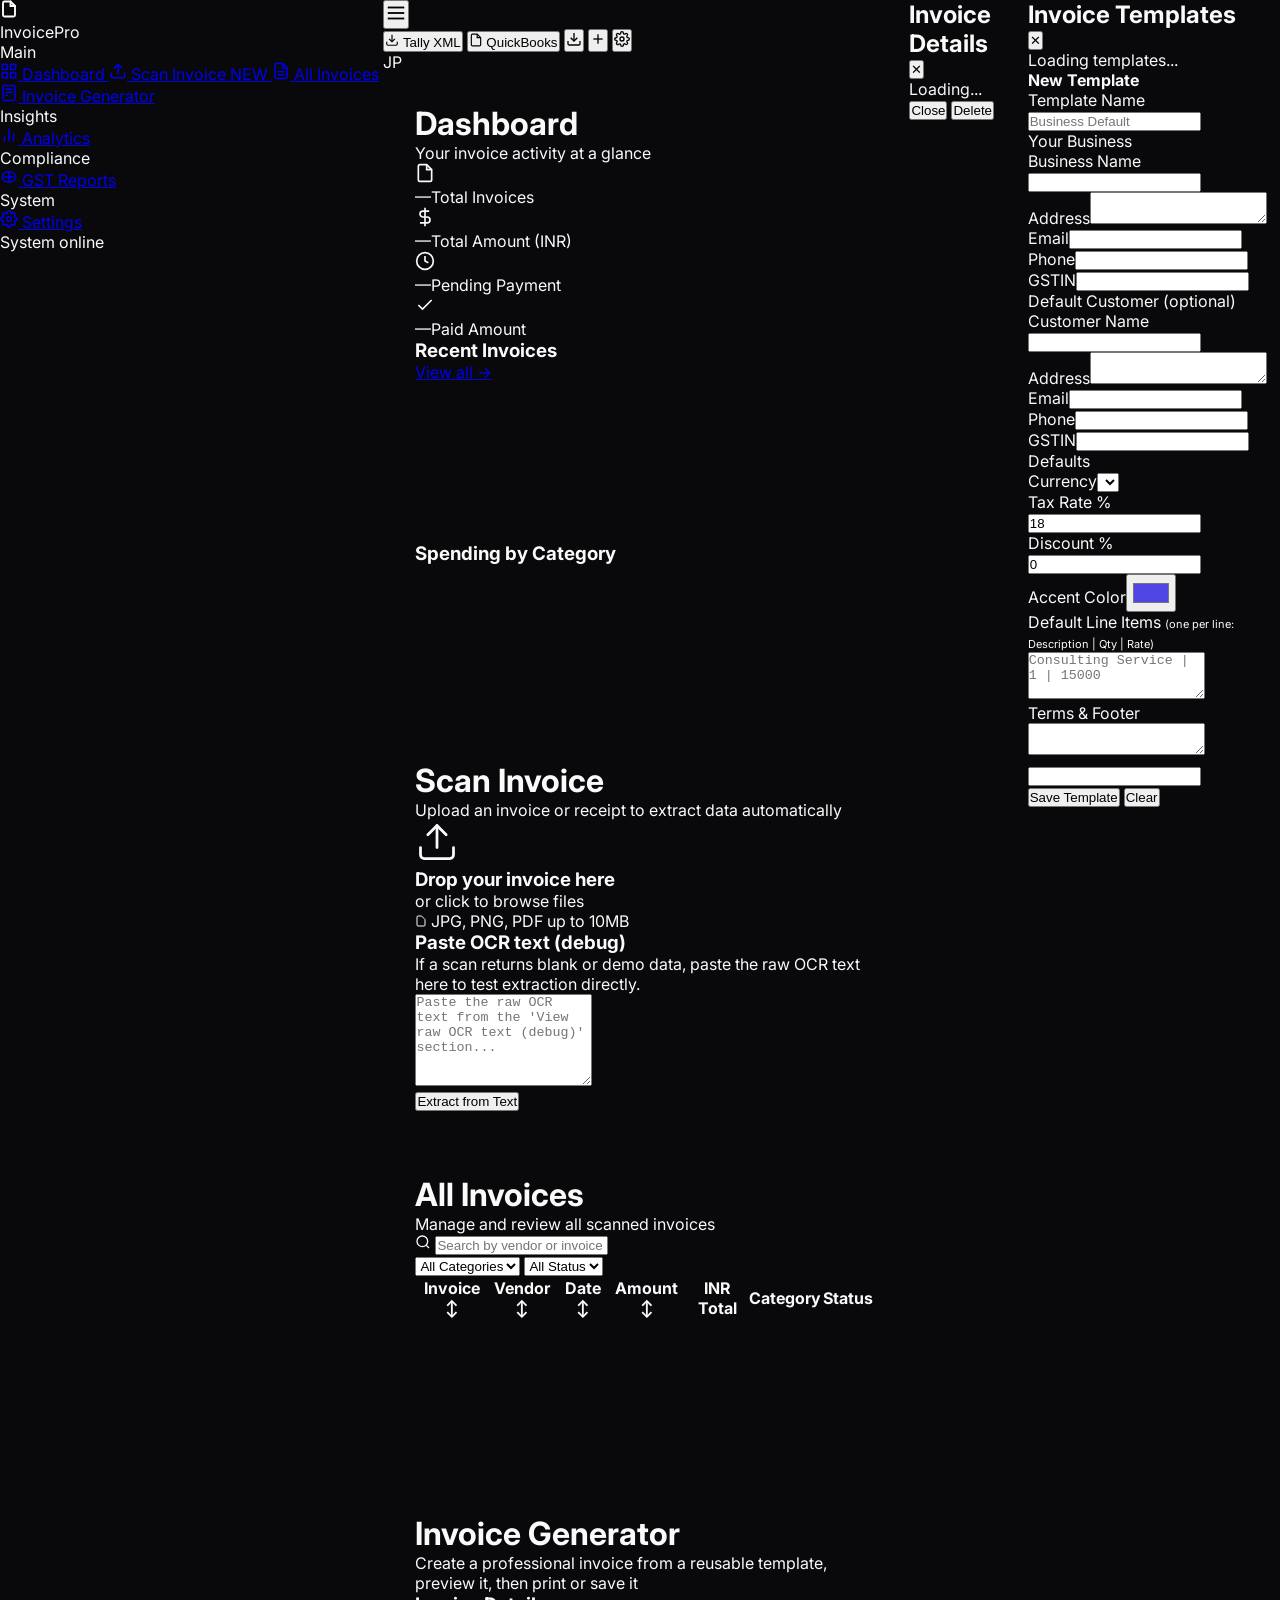
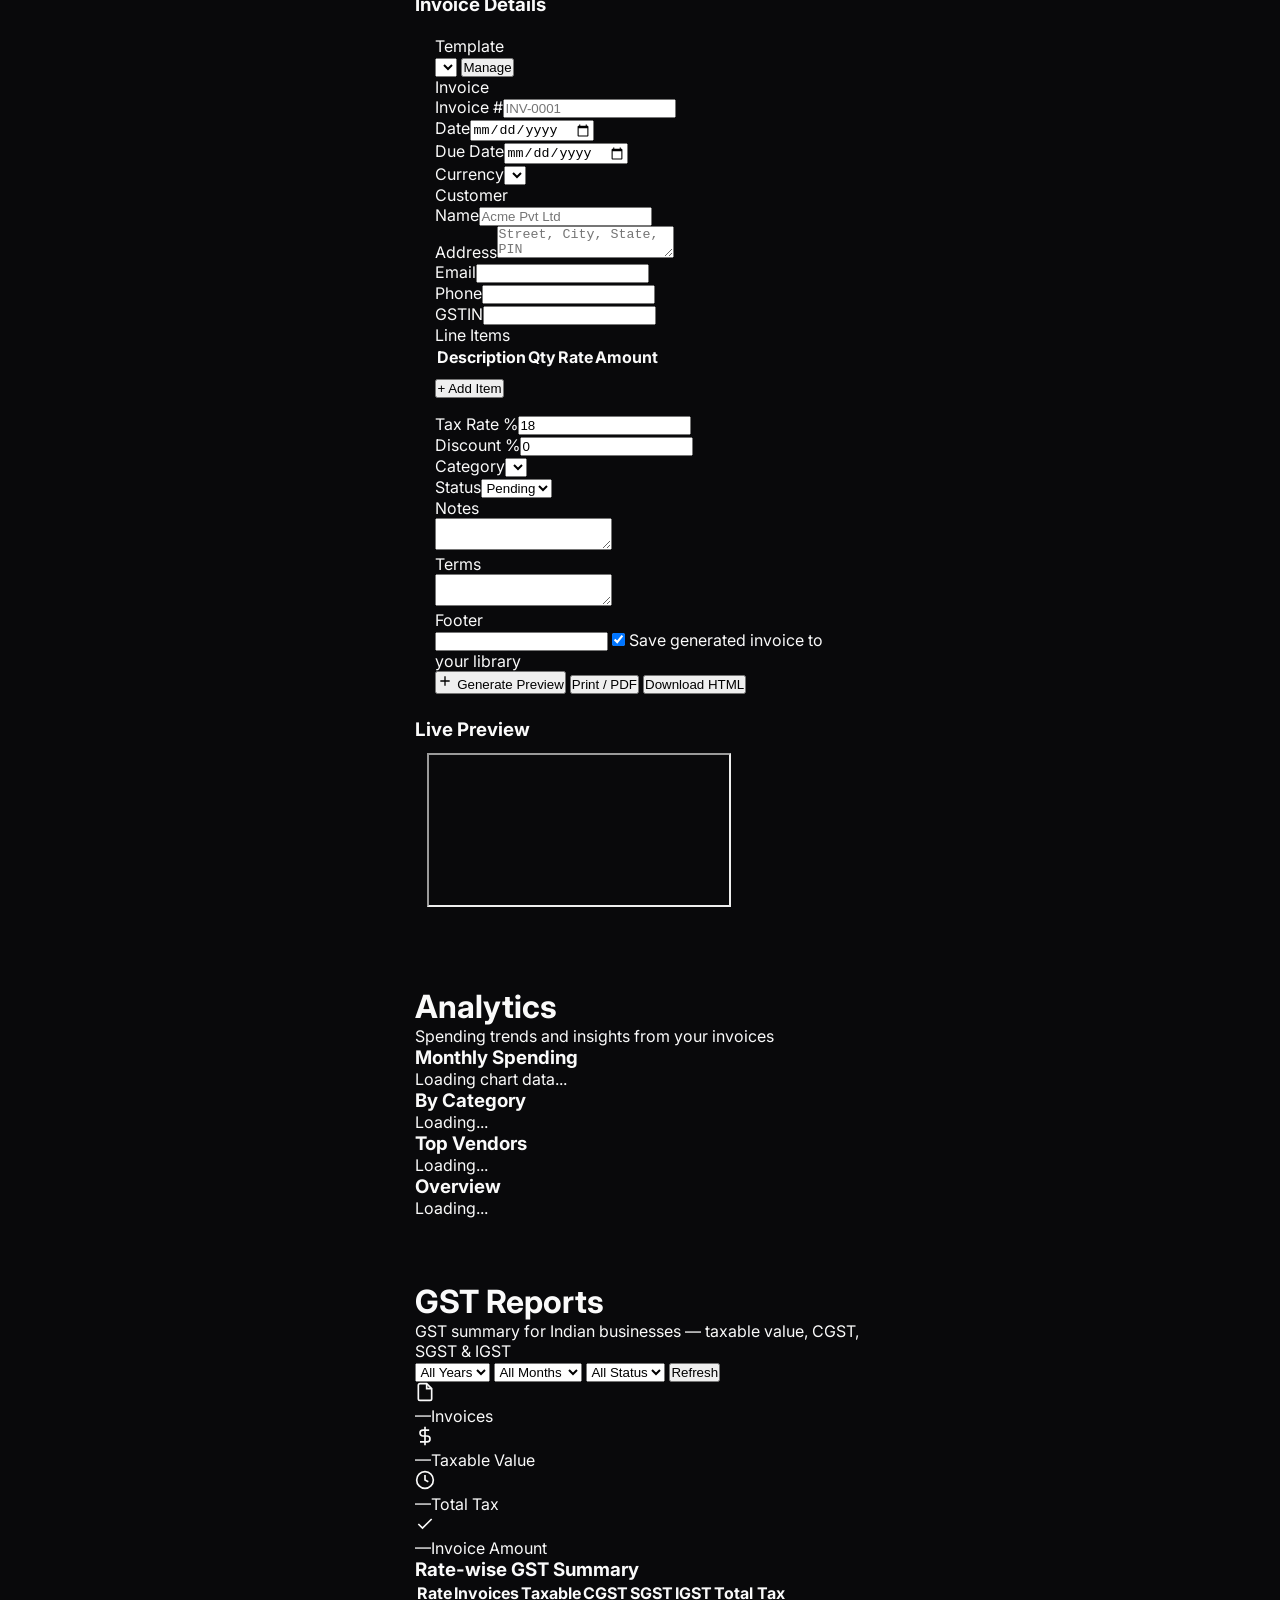
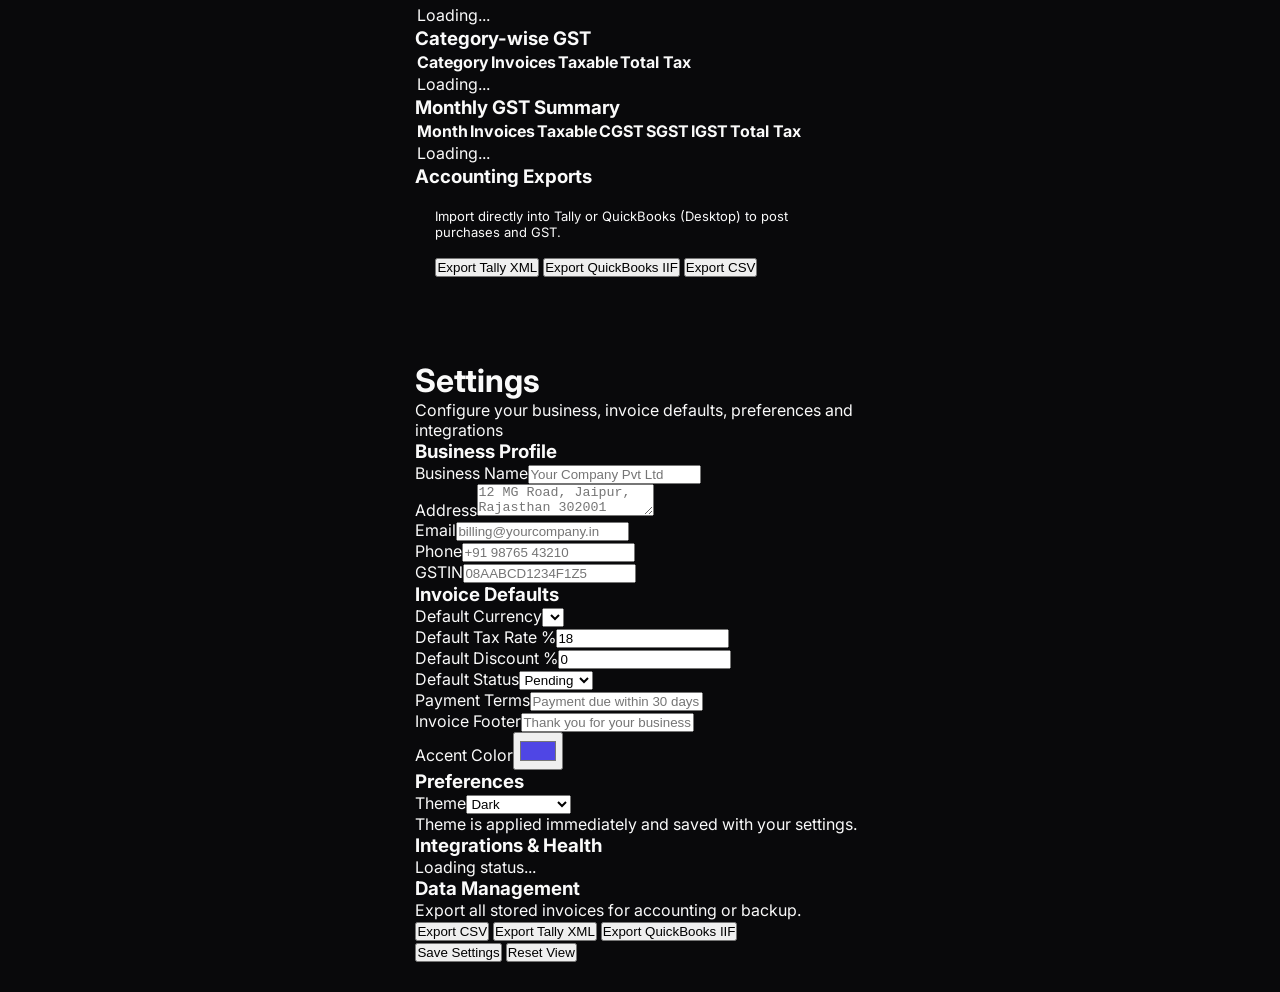
==== commit b885b11c: "Add black and white theme option Adds a third 'bw' theme alongside dark and light: pure black-on-whi" ====
--- a/public/index.html
+++ b/public/index.html
@@ -464,7 +464,7 @@
                     <div class="card-header"><h3>Preferences</h3></div>
                     <div class="card-body settings-body">
                         <div class="gen-grid">
-                            <div><label>Theme</label><select class="gen-input" id="setTheme"><option value="dark">Dark</option><option value="light">Light</option></select></div>
+                            <div><label>Theme</label><select class="gen-input" id="setTheme"><option value="dark">Dark</option><option value="light">Light</option><option value="bw">Black &amp; White</option></select></div>
                         </div>
                         <p class="settings-hint">Theme is applied immediately and saved with your settings.</p>
                     </div>
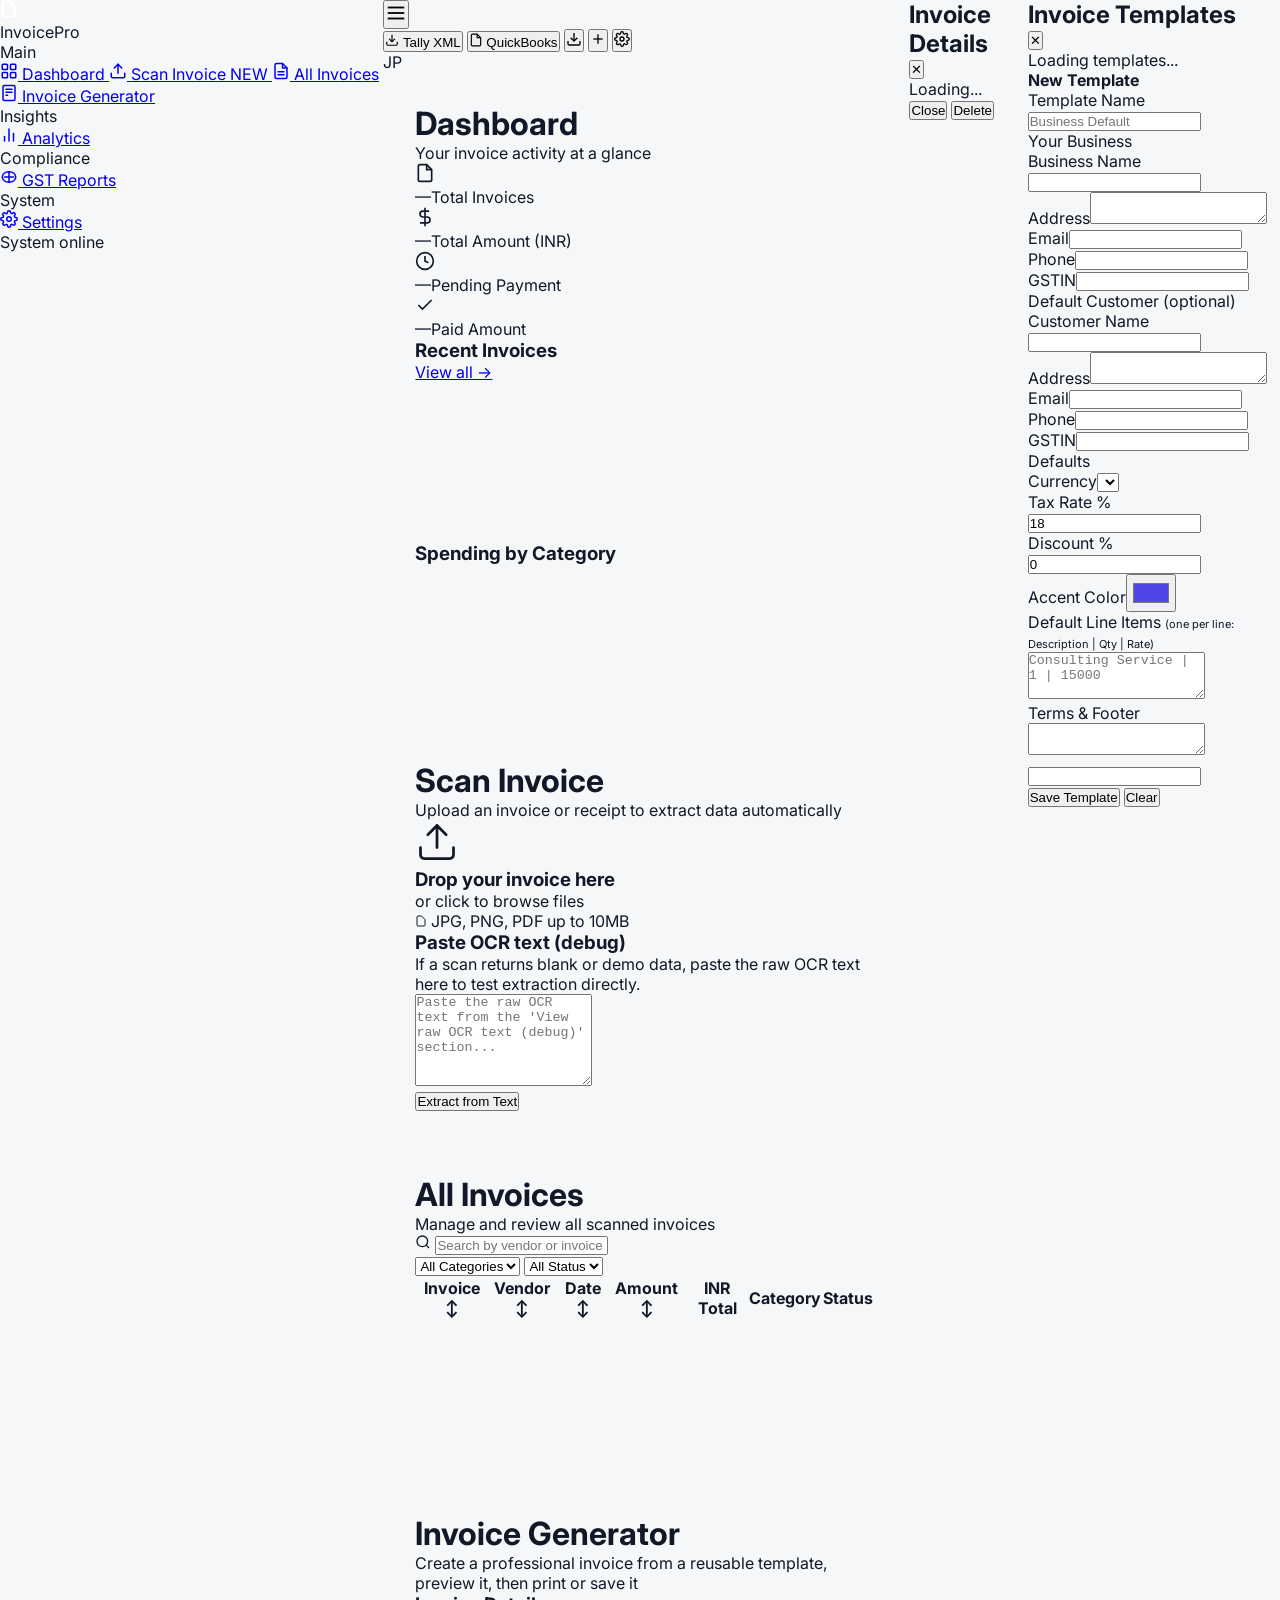
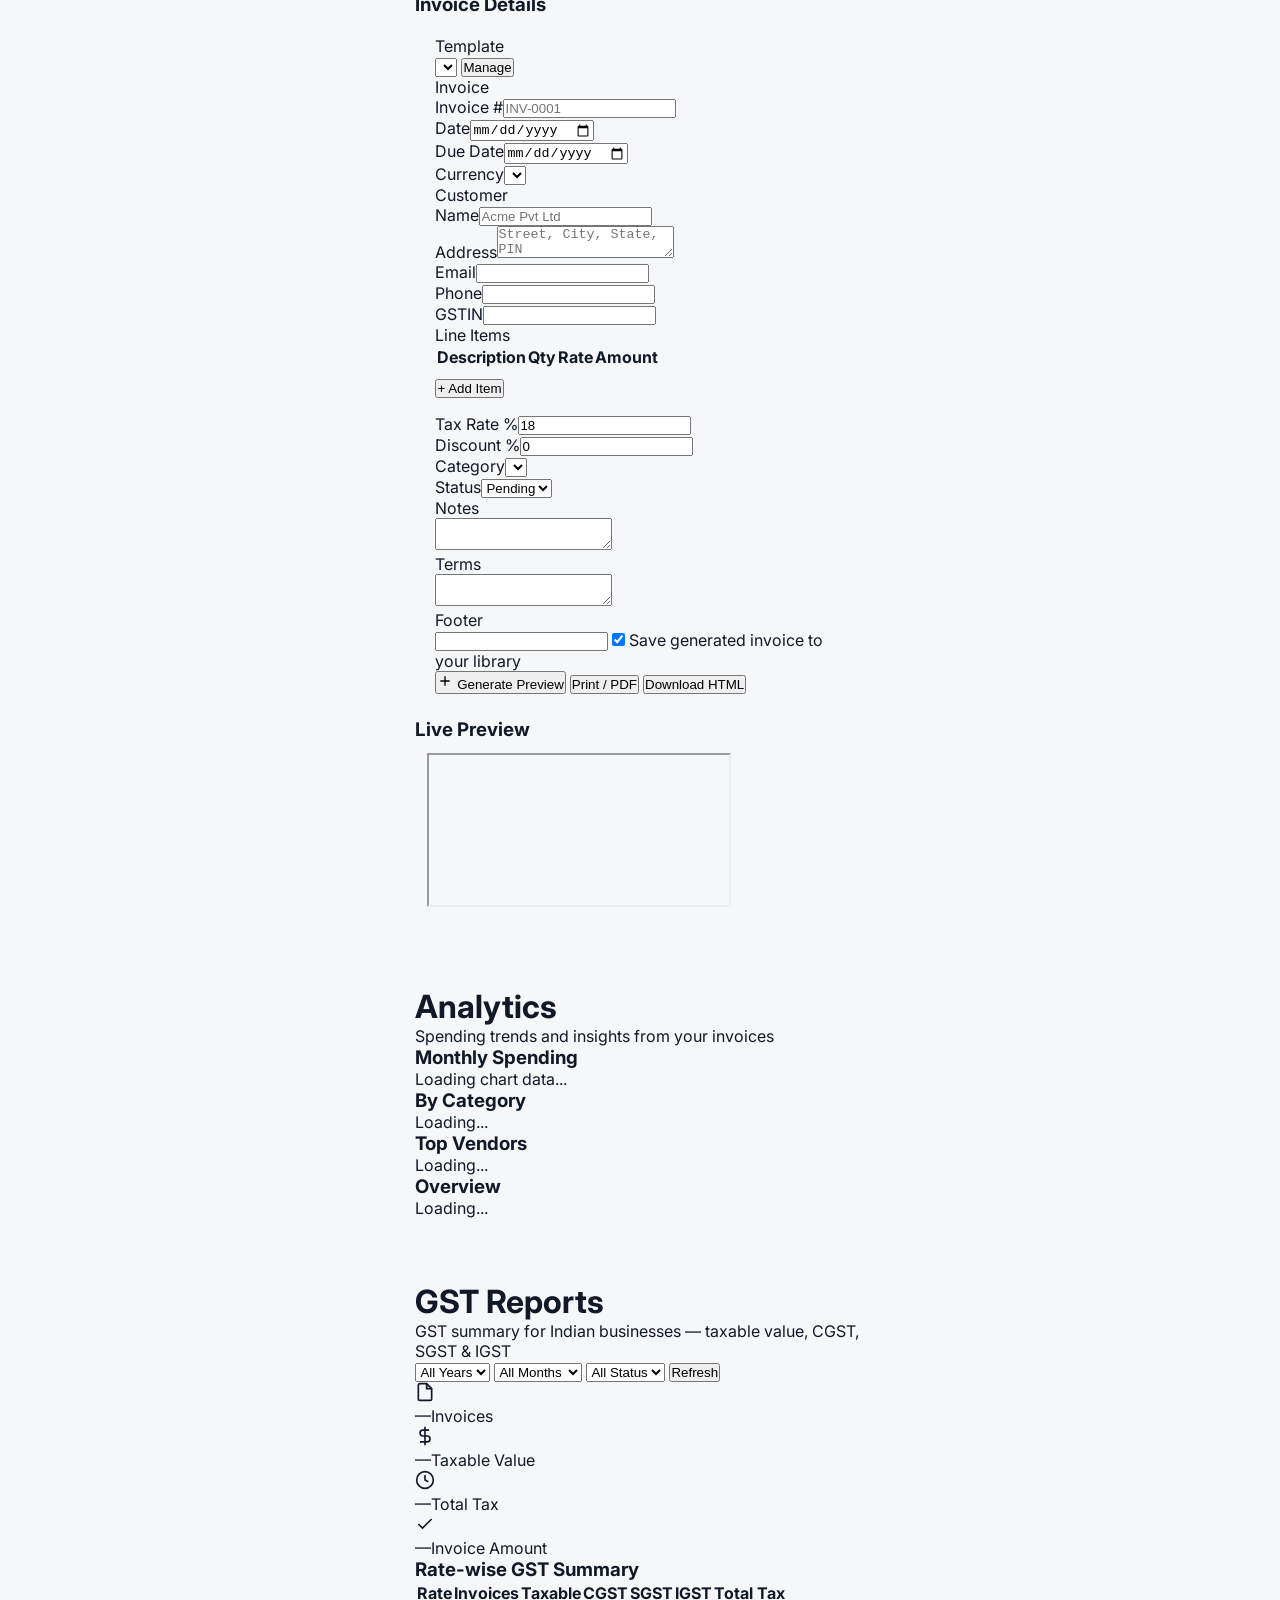
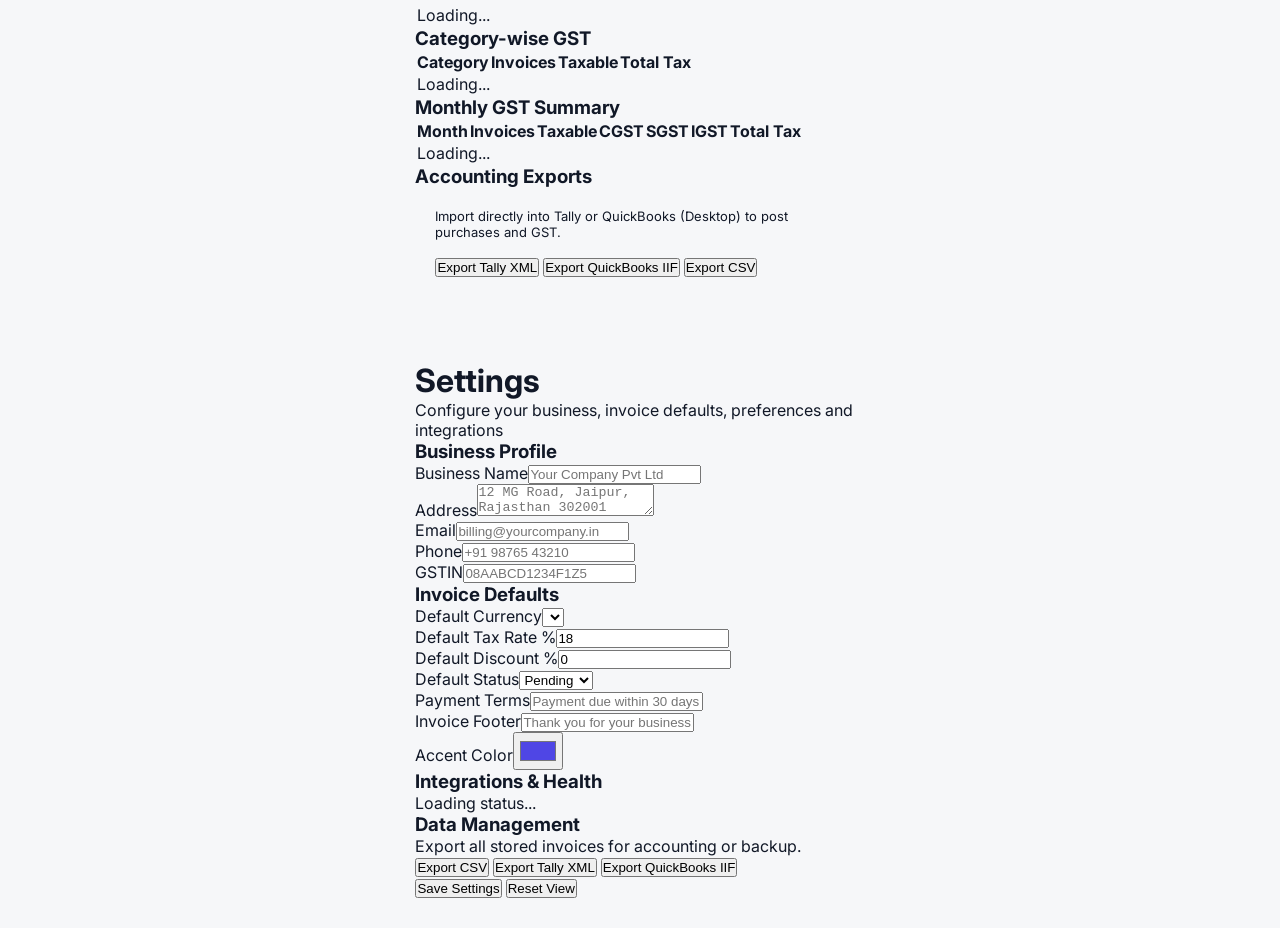
==== commit ba59f288: "Make light theme the only theme The light palette becomes the base: its surface/border/text/shadow v" ====
--- a/public/index.html
+++ b/public/index.html
@@ -12,7 +12,7 @@
     <style>
         /* Inline critical fallback — ensures design loads even if external CSS is delayed */
         *{margin:0;padding:0;box-sizing:border-box}
-        body{font-family:'Inter',-apple-system,BlinkMacSystemFont,system-ui,sans-serif;background:#09090b;color:#fafafa;min-height:100vh}
+        body{font-family:'Inter',-apple-system,BlinkMacSystemFont,system-ui,sans-serif;background:#f6f7f9;color:#111827;min-height:100vh}
         .page{padding:32px;animation:pageEnter .4s cubic-bezier(.16,1,.3,1)}
         .page.active{display:block}
         @keyframes pageEnter{from{opacity:0;transform:translateY(12px)}to{opacity:1;transform:translateY(0)}}
@@ -461,16 +461,6 @@
                 </div>
 
                 <div class="card settings-form">
-                    <div class="card-header"><h3>Preferences</h3></div>
-                    <div class="card-body settings-body">
-                        <div class="gen-grid">
-                            <div><label>Theme</label><select class="gen-input" id="setTheme"><option value="dark">Dark</option><option value="light">Light</option><option value="bw">Black &amp; White</option></select></div>
-                        </div>
-                        <p class="settings-hint">Theme is applied immediately and saved with your settings.</p>
-                    </div>
-                </div>
-
-                <div class="card settings-form">
                     <div class="card-header"><h3>Integrations &amp; Health</h3></div>
                     <div class="card-body settings-body">
                         <div class="settings-status" id="settingsHealth"><div class="loading">Loading status...</div></div>
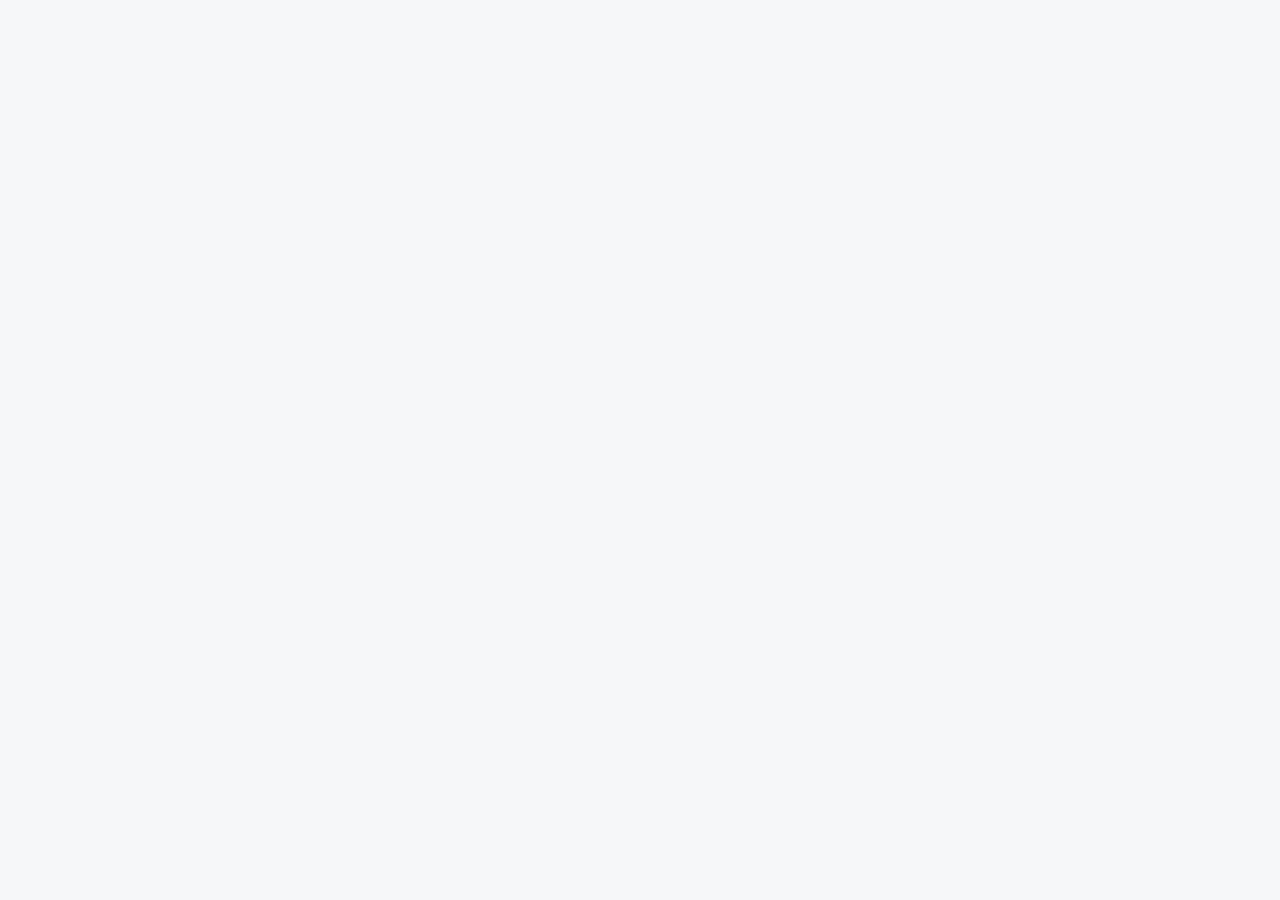
==== commit c8fa5eca: "Add a dedicated Clerk login page /login now renders Clerk's sign-in card (and /login?mode=sign-up th" ====
--- a/public/index.html
+++ b/public/index.html
@@ -23,7 +23,7 @@
 </head>
 <body>
     <!-- ═══ Sidebar ═══ -->
-    <div id="app" style="display:flex;width:100%;">
+    <div id="app" style="display:none;width:100%;">
     <aside class="sidebar" id="sidebar">
         <div class="sidebar-header">
             <div class="logo">
@@ -100,7 +100,12 @@
                 <button class="btn-icon" onclick="showPage('settings')" title="Settings">
                     <svg width="16" height="16" viewBox="0 0 24 24" fill="none" stroke="currentColor" stroke-width="2"><circle cx="12" cy="12" r="3"/><path d="M19.4 15a1.65 1.65 0 0 0 .33 1.82l.06.06a2 2 0 0 1-2.83 2.83l-.06-.06a1.65 1.65 0 0 0-1.82-.33 1.65 1.65 0 0 0-1 1.51V21a2 2 0 0 1-4 0v-.09A1.65 1.65 0 0 0 9 19.4a1.65 1.65 0 0 0-1.82.33l-.06.06a2 2 0 0 1-2.83-2.83l.06-.06a1.65 1.65 0 0 0 .33-1.82 1.65 1.65 0 0 0-1.51-1H3a2 2 0 0 1 0-4h.09A1.65 1.65 0 0 0 4.6 9a1.65 1.65 0 0 0-.33-1.82l-.06-.06a2 2 0 0 1 2.83-2.83l.06.06a1.65 1.65 0 0 0 1.82.33H9a1.65 1.65 0 0 0 1-1.51V3a2 2 0 0 1 4 0v.09a1.65 1.65 0 0 0 1 1.51 1.65 1.65 0 0 0 1.82-.33l.06-.06a2 2 0 0 1 2.83 2.83l-.06.06a1.65 1.65 0 0 0-.33 1.82V9a1.65 1.65 0 0 0 1.51 1H21a2 2 0 0 1 0 4h-.09a1.65 1.65 0 0 0-1.51 1z"/></svg>
                 </button>
-                <div class="user-avatar">JP</div>
+                <div class="user-menu" id="userMenu" hidden>
+                    <div class="user-avatar" id="userAvatar" title="">··</div>
+                    <button class="btn-icon" onclick="signOut()" title="Sign out">
+                        <svg width="16" height="16" viewBox="0 0 24 24" fill="none" stroke="currentColor" stroke-width="2" stroke-linecap="round" stroke-linejoin="round"><path d="M9 21H5a2 2 0 0 1-2-2V5a2 2 0 0 1 2-2h4"/><polyline points="16 17 21 12 16 7"/><line x1="21" y1="12" x2="9" y2="12"/></svg>
+                    </button>
+                </div>
             </div>
         </header>
 
@@ -554,75 +559,42 @@
 
     <div class="toast" id="toast"></div>
     
-    <!-- ═══ Clerk Auth (loaded conditionally) ═══ -->
-    <div id="authScreen" style="display:none;">
-        <div class="auth-container" id="clerkMount"></div>
-    </div>
-    
+    <script src="/js/auth.js"></script>
     <script>
-        // Auth initialization — checks if Clerk is enabled and shows login if needed
+        // Auth gate - the app stays hidden until Clerk resolves, so a signed-out
+        // visitor never sees the dashboard flash past on the way to /login.
         (async function initAuth() {
-            const showApp = () => {
-                document.getElementById('authScreen').style.display = 'none';
-                document.getElementById('app').style.display = 'flex';
+            const appEl = document.getElementById('app');
+            const menu = document.getElementById('userMenu');
+            const avatar = document.getElementById('userAvatar');
+
+            const showApp = (user) => {
+                appEl.style.display = 'flex';
+                if (user && menu && avatar) {
+                    avatar.textContent = InvoiceAuth.initialsOf(user);
+                    avatar.title = (user.primaryEmailAddress && user.primaryEmailAddress.emailAddress) || 'Signed in';
+                    menu.hidden = false;
+                }
                 if (typeof checkHealth === 'function') checkHealth();
                 if (typeof loadDashboard === 'function') loadDashboard();
                 if (typeof setupUploadZone === 'function') setupUploadZone();
             };
 
+            const config = await InvoiceAuth.fetchAuthConfig();
+            if (!config.enabled || !config.publishable_key) {
+                showApp(null);   // auth disabled - open access, as before
+                return;
+            }
+
             try {
-                const res = await fetch('/api/auth/config');
-                const config = await res.json();
-
-                if (config.enabled && config.publishable_key) {
-                    // Load Clerk JS dynamically
-                    const script = document.createElement('script');
-                    script.src = 'https://cdn.jsdelivr.net/npm/@clerk/clerk-js@5/dist/clerk.browser.js';
-                    script.async = true;
-
-                    script.onload = async function () {
-                        try {
-                            const clerk = new window.Clerk(config.publishable_key);
-                            window.__clerk = clerk;
-                            await clerk.load();
-
-                            const render = () => {
-                                if (clerk.isSignedIn) {
-                                    // User is signed in — show app and initialize it
-                                    showApp();
-                                } else {
-                                    // Show login
-                                    document.getElementById('authScreen').style.display = 'flex';
-                                    document.getElementById('app').style.display = 'none';
-                                    clerk.mountSignIn(document.getElementById('clerkMount'), {
-                                        signUpUrl: '/?sign_up=true',
-                                        afterSignInUrl: window.location.origin,
-                                    });
-                                }
-                            };
-
-                            clerk.addListener(render);
-                            render();
-                        } catch (err) {
-                            console.error('Clerk init error:', err);
-                            showApp();
-                        }
-                    };
-
-                    script.onerror = function () {
-                        console.error('Failed to load Clerk JS');
-                        showApp();
-                    };
-
-                    document.head.appendChild(script);
-                } else {
-                    // No auth — show app directly
-                    showApp();
-                }
-            } catch (e) {
-                console.error('Auth init error:', e);
-                // Fallback: show app without auth
-                showApp();
+                const clerk = await InvoiceAuth.initClerk(config);
+                if (clerk.isSignedIn) showApp(clerk.user);
+                else window.location.replace('/login');
+            } catch (err) {
+                // A Clerk outage must not brick the app; the API still enforces
+                // tokens, so a signed-out user simply gets 401s from it.
+                console.error('Clerk init error:', err);
+                showApp(null);
             }
         })();
     </script>
